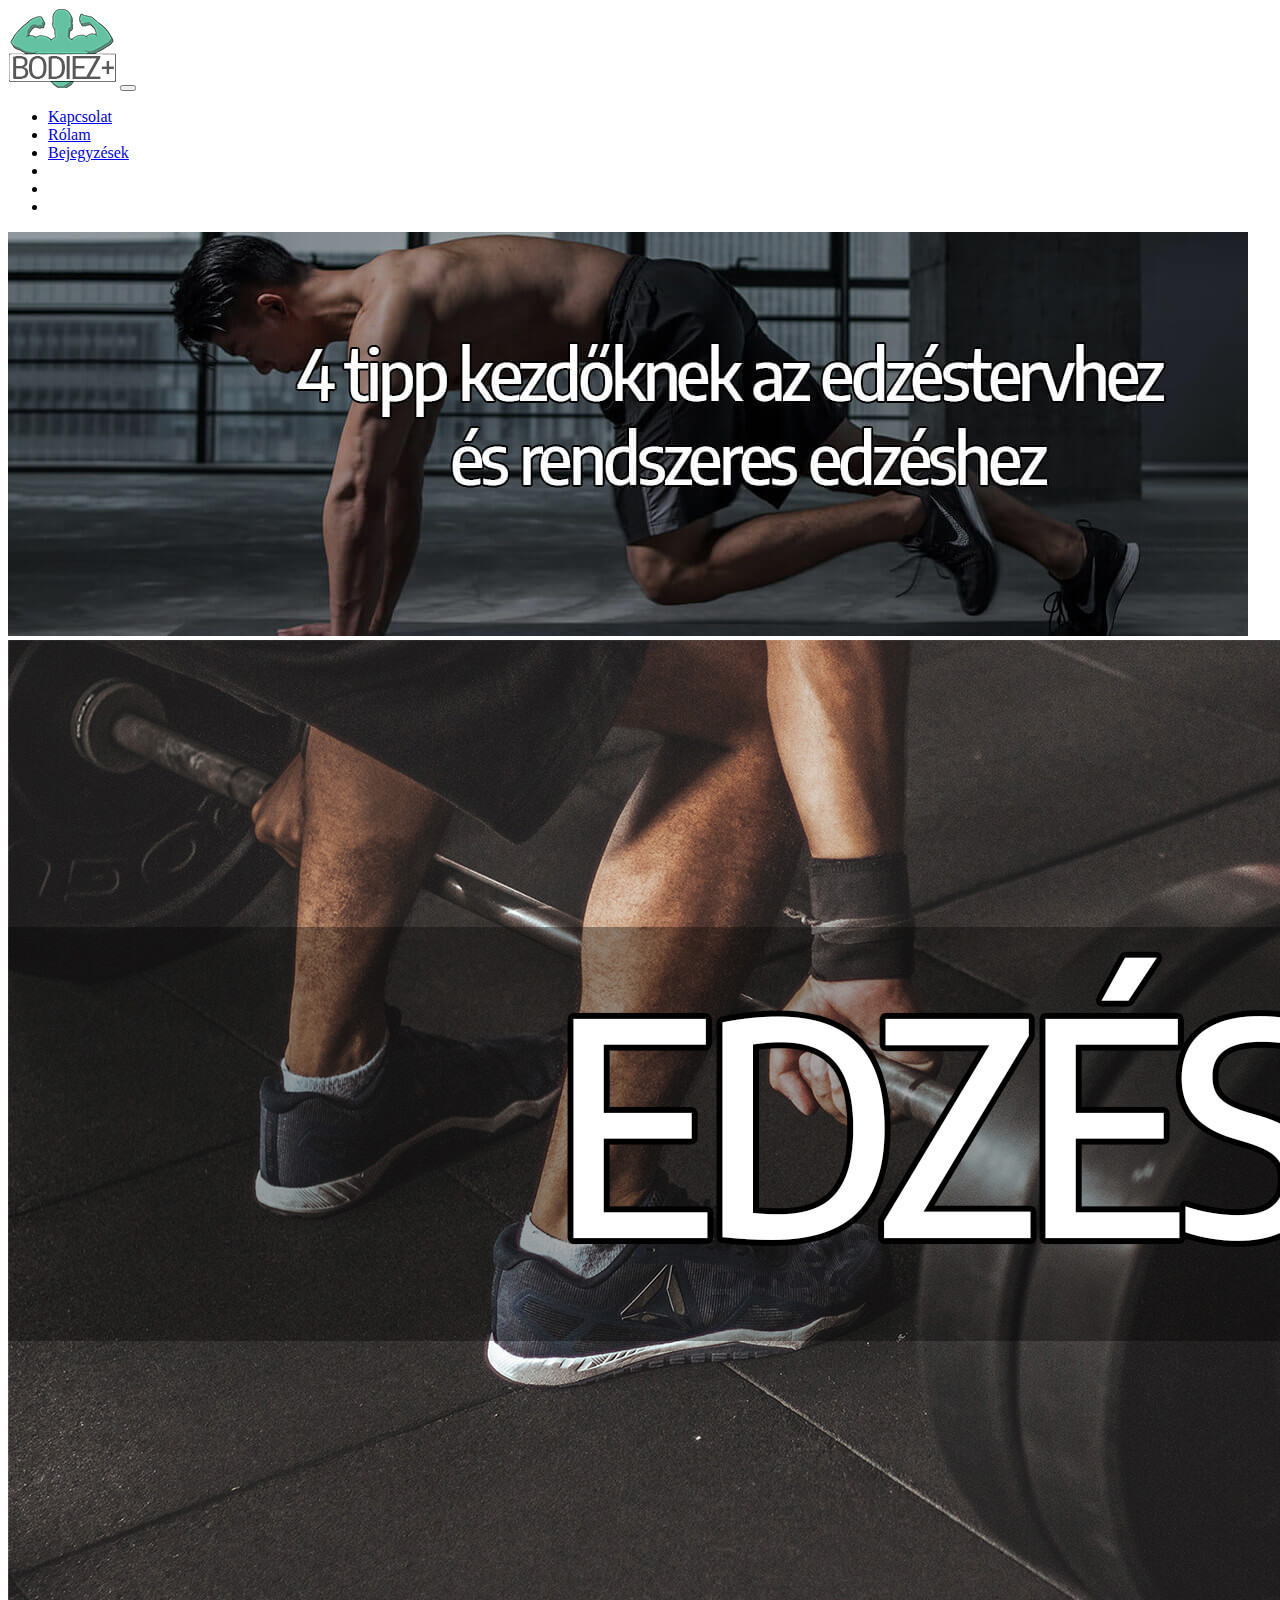
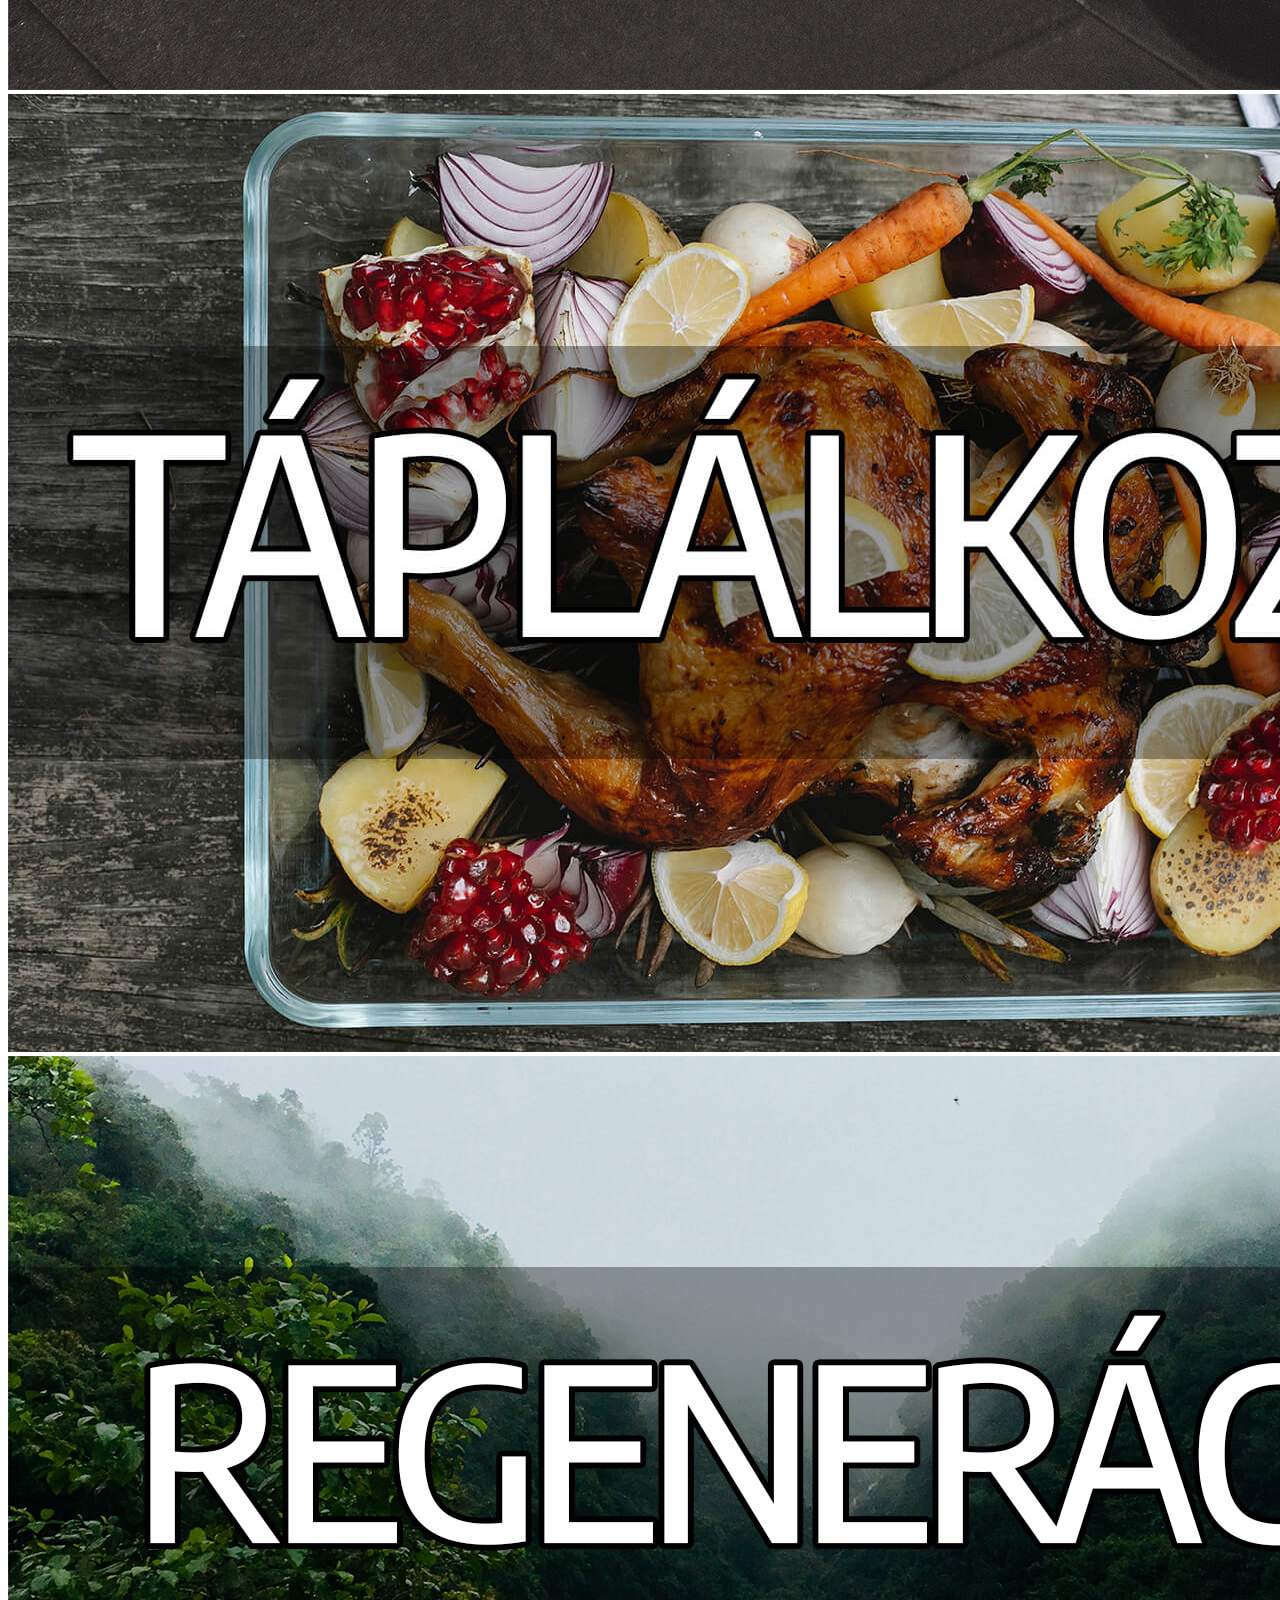
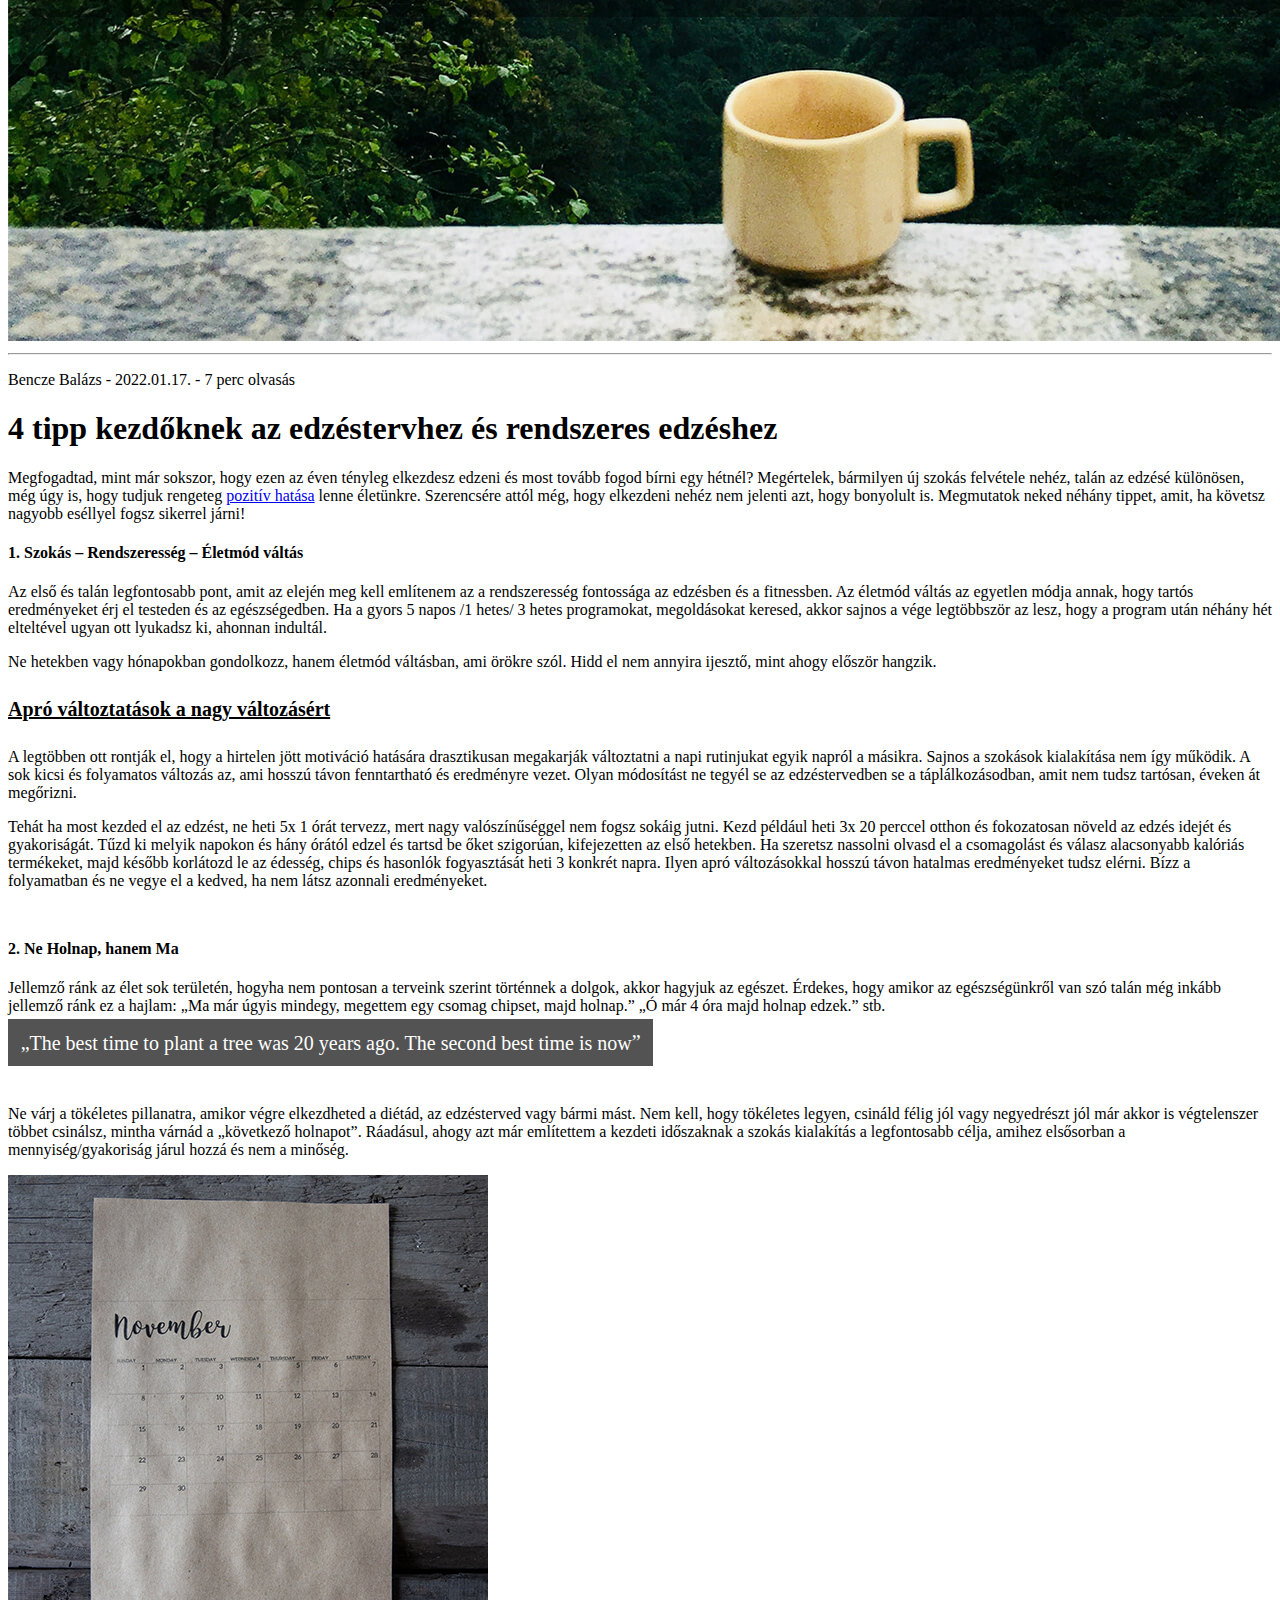
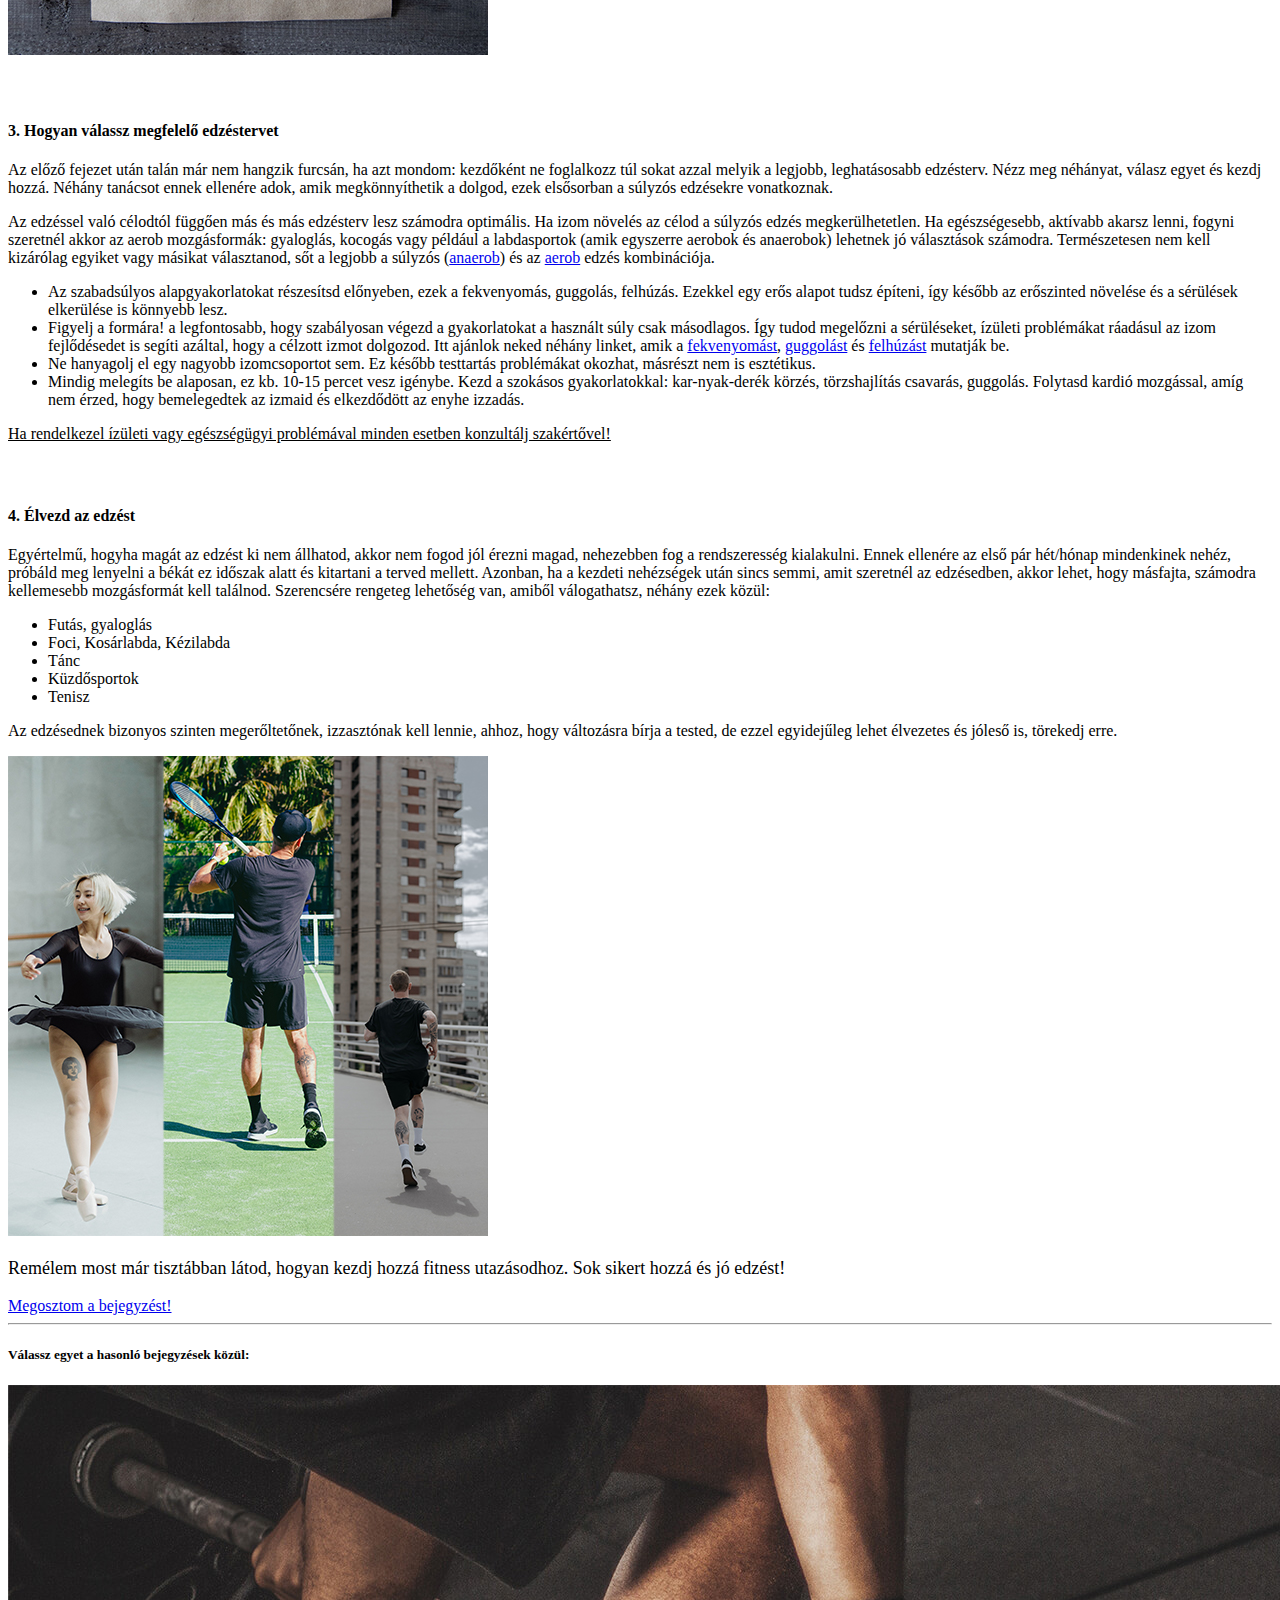
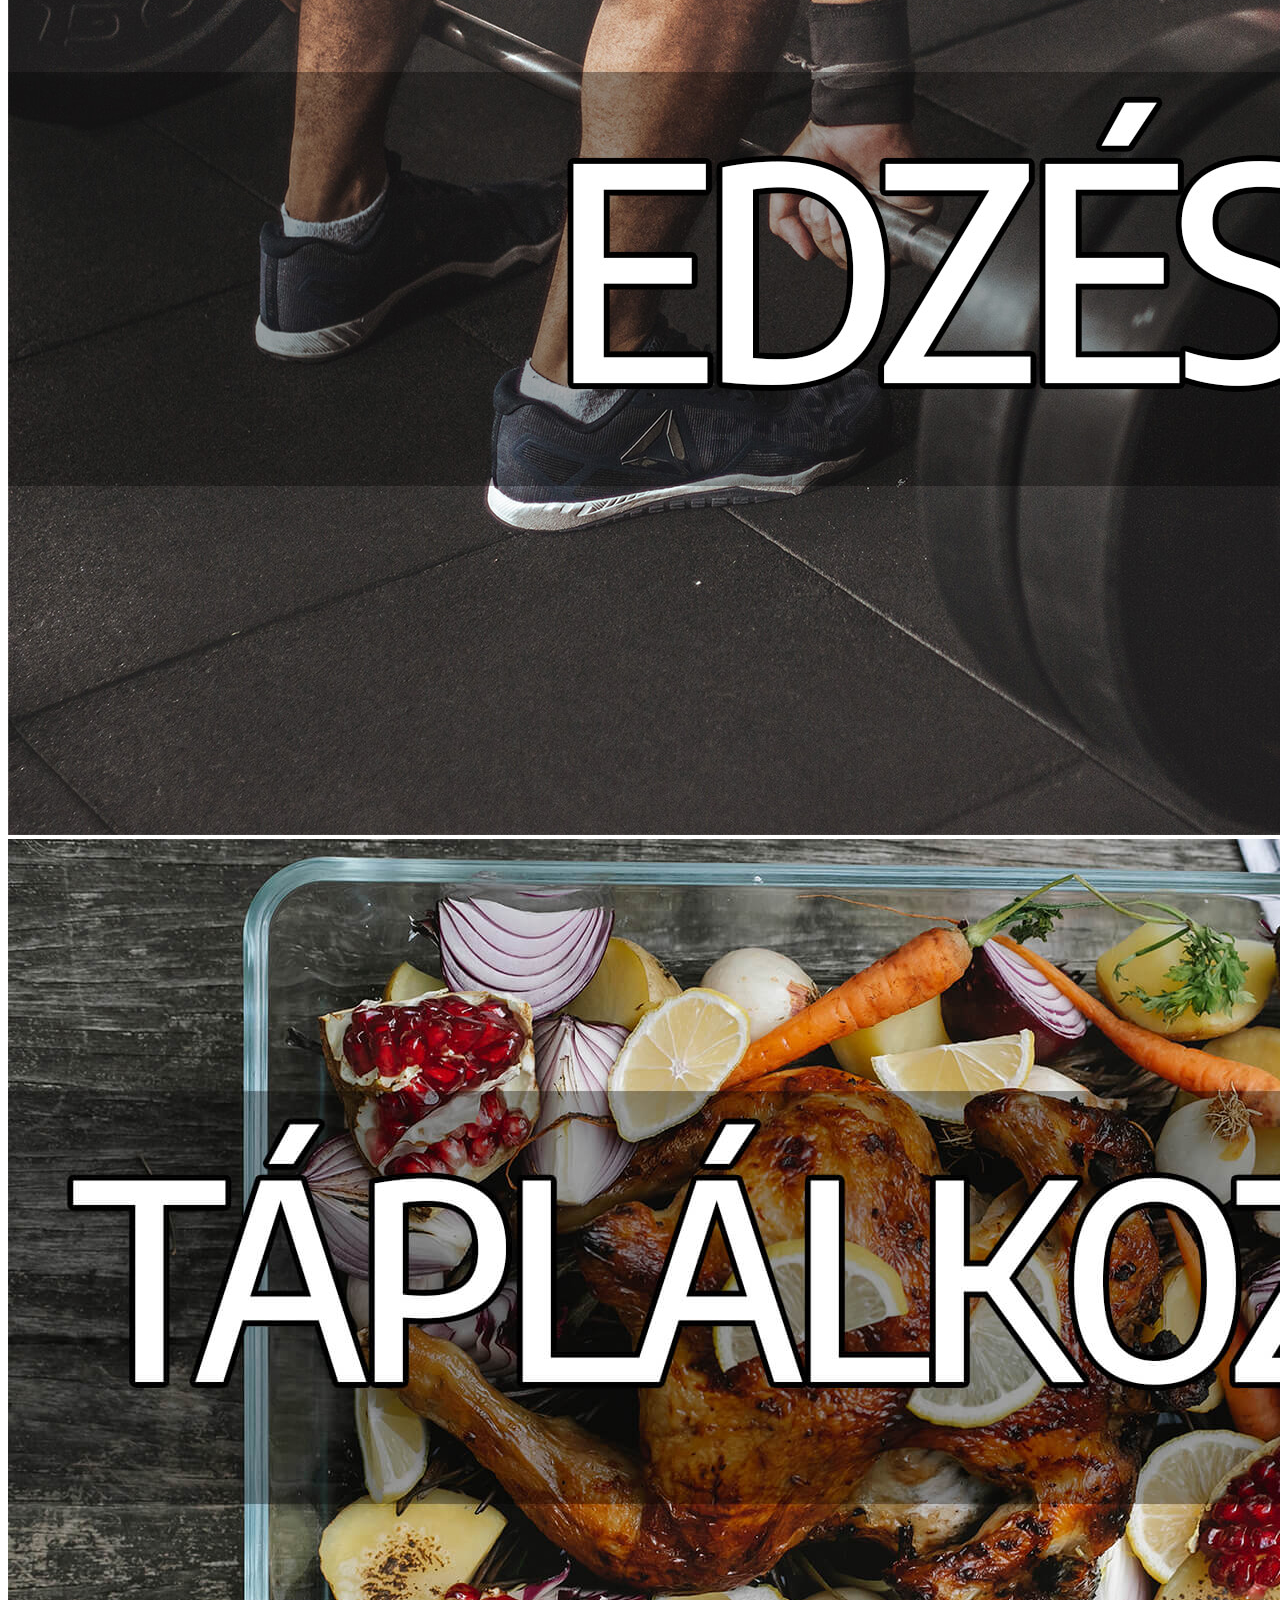
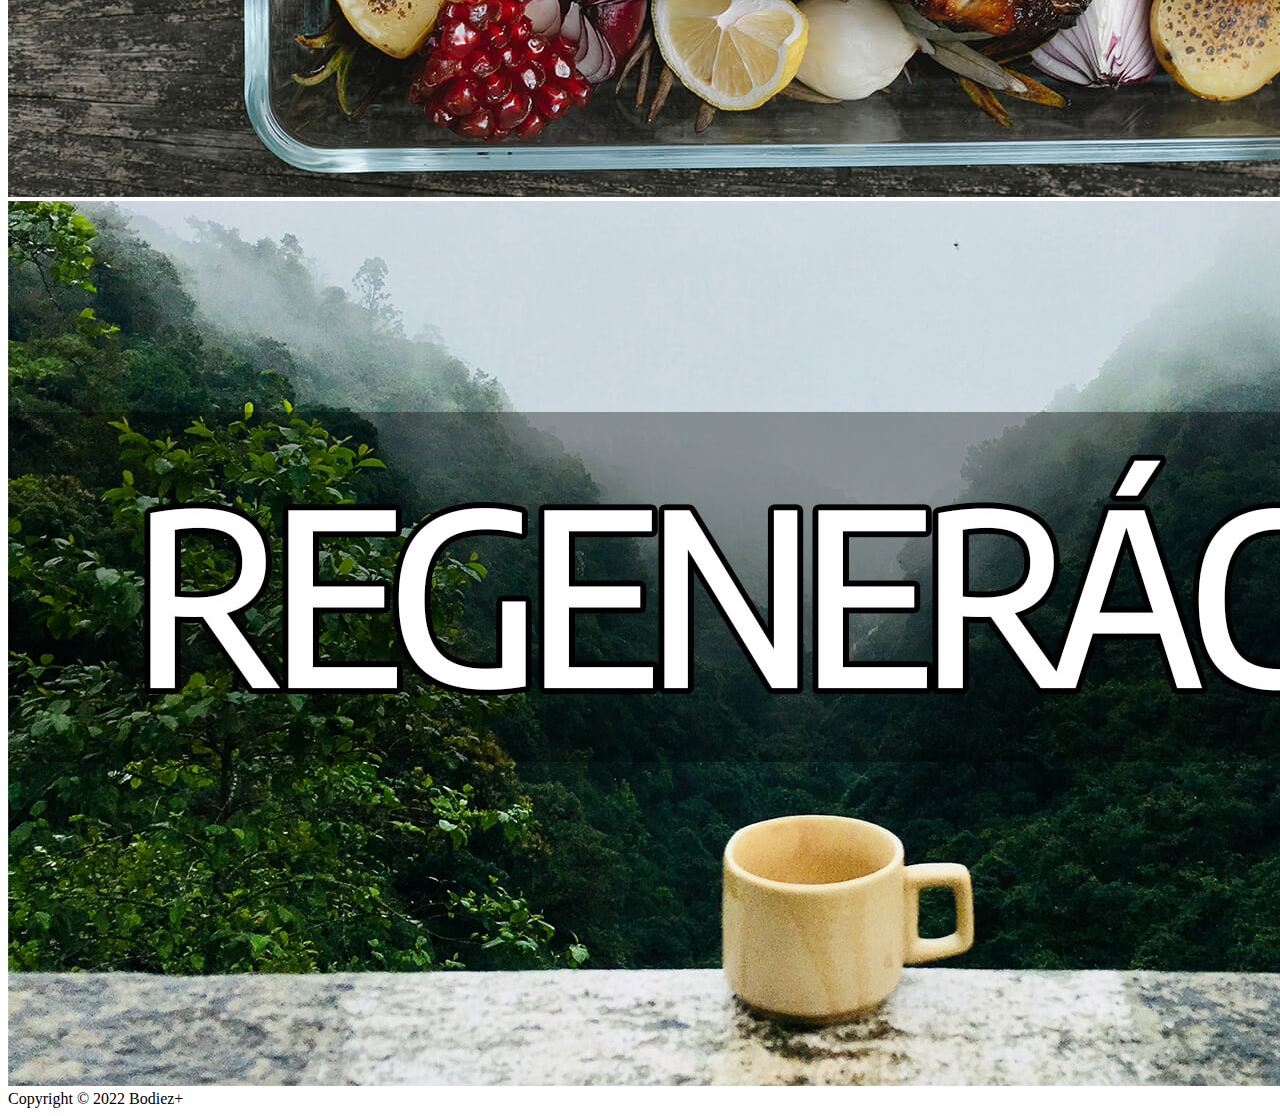
==== 4-tipp-kezdoknek-az-edzestervhez-es-rendszeres-edzeshez.html @ a0143d50 "hogyan diétázz post publish" ====
<!DOCTYPE html>
<html lang="hu">
	<head>

		<link rel="icon" href="images/logo/Bodiez+ logó.png" type="image/icon type"> <!--HTML Title icon-->

		<title>
			4 tipp a Hatékony Edzéshez - Bodiez+
		</title>

		<meta name="description" content="4 tipp, hogy eredményre vezető és követhető edzéstervet tudj összeállítani magadnak.">
		<meta name="keywords" content="edzésterv, edzés, testépítés, diéta, szokás, rendszeresség, futás, aerob edzés, anaerob edzés">


		<!-- Saját CSS-ek-->
		<link rel="stylesheet" type="text/css" href="css/style.css">
		<!-- FontAwesome CSS-->
		<link rel="stylesheet" type="text/css" href="css/all.css">
		<!-- Google Font-->
		<link rel="stylesheet" href="https://fonts.googleapis.com/css?family=Encode+Sans+Semi+Condensed:400"/> <!--Encode Sans Semi Condensed Font (a css stylesheet felett kell lennie a kódban) !important-ot kellet írni a font-familyhez hogy jó legyen-->
		<!--Hover.css-->
		<link href="css/hover.css" rel="stylesheet" media="all">
		<!-- Required meta tags Bootstrap -->
		<meta charset="utf-8">
		<meta name="viewport" content="width=device-width, initial-scale=1">
		<!-- Bootstrap CSS -->
		<link href="https://cdn.jsdelivr.net/npm/bootstrap@5.1.3/dist/css/bootstrap.min.css" rel="stylesheet" integrity="sha384-1BmE4kWBq78iYhFldvKuhfTAU6auU8tT94WrHftjDbrCEXSU1oBoqyl2QvZ6jIW3" crossorigin="anonymous">
		<!-- Global site tag (gtag.js) - Google Analytics -->
		<script async src="https://www.googletagmanager.com/gtag/js?id=G-F5WJ1SFQ71"></script>
		<script>
		window.dataLayer = window.dataLayer || [];
		function gtag(){dataLayer.push(arguments);}
		gtag('js', new Date());

		gtag('config', 'G-F5WJ1SFQ71');
		gtag('config', 'UA-216389360-1');
		</script>

		<!--OG:IMG, link thumbnail-->
		<meta property="og:image" content="https://www.bodiezplus.hu/images/blogpost_images/hogyan-kezdj%C3%BCnk-el-edzeni-pexels-li-sun-comp.jpg"/>
		<meta property="og:title" content="4 tipp kezdőknek az edzéstervhez és rendszeres edzéshez"/>
		<meta property="og:description" content="Edzés, táplálkozás, edzésterv kezdőknek."/>
		<meta property="og:image:width" content="1240"/>
		<meta property="og:image:height" content="400"/>





	</head>

			
<body>
		
	<!-- Bootstrap navbar start -->
	<nav class="navbar navbar-expand-lg">
		<div class="container-fluid">
		<a href="index.html"><img class="navlogo hvr-sink" src="images/logo/Bodiez+ logó.png" alt="bodiezplus logó"></a>
		  <button class="navbar-toggler" type="button" data-bs-toggle="collapse" data-bs-target="#navbarSupportedContent" aria-controls="navbarSupportedContent" aria-expanded="false" aria-label="Toggle navigation">
			<span><i class="fas fa-bars"></i></span>
		  </button>
		  <div class="collapse navbar-collapse" id="navbarSupportedContent">
			<ul class="navbar-nav me-auto mb-2 mb-lg-0">
			  <li class="nav-item">
				<a class="nav-link hvr-sink" href="index.html">Kapcsolat</a>
			  </li>
			  <li class="nav-item">
				<a class="nav-link hvr-sink" href="index.html">Rólam</a>
			  </li>
			  <li class="nav-item">
				<a class="nav-link hvr-sink" href="bejegyzesek.html">Bejegyzések</a>
			  </li>
			  <li class="nav-item">
				<a class="nav-link hvr-sink" title="Bodiezplus instagram" target="_blank" rel="noopener" href="https://www.instagram.com/bodiezplus/"><i class="fab fa-instagram fa-lg"></i></a>
			  </li>
			  <li class="nav-item">
				<a class="nav-link hvr-sink" title="Bodiezplus facebook" target="_blank" rel="noopener" href="https://www.facebook.com/bodiezplus"><i class="fab fa-facebook fa-lg"></i></a>
			  </li>
			  <li class="nav-item">
				<a class="nav-link hvr-sink" title="Bodiezplus reddit" target="_blank" rel="noopener" href="https://www.reddit.com/user/Bodiezplus/"><i class="fab fa-reddit fa-lg"></i></a>
			  </li>
			</ul>
		
		  </div>
		</div>
	  </nav>
	 <!-- Bootstrap navbar end --> 

	<!--Blogpost Bejegyzés start-->
<div class="blogheadline">
    <!--<h2 id="blogtitle">4 tipp kezdőknek az edzéstervhez <br> és rendszeres edzéshez</h2>-->
	<img src="images/blogpost_images/(blogheadline 12040_400)4-tipp-kezdőknek-az-edzéstervhez-és-rendszeres-edzéshez.jpg" alt="4 tipp kezdőknek az edzéstervhez
	és rendszeres edzéshez">
    <div class="blogreco">
        <a href="bejegyzesek.html"><img id="reco1" src="images/edzés bejegyzések comp.jpg" alt=""></a>
        <a href="bejegyzesek.html"><img id="reco2" src="images/chicken meal comp.jpg" alt=""></a>
        <a href="bejegyzesek.html"><img id="reco3" src="images/regeneráció_comp.jpg" alt=""></a>
    </div>
</div>

<hr>

<div class="blogtext">
	<p id="author_date">Bencze Balázs - 2022.01.17. - 7 perc olvasás</p>

	<h1>4 tipp kezdőknek az edzéstervhez és rendszeres edzéshez</h1>

    <p id="introtext">Megfogadtad, mint már sokszor, hogy ezen az éven tényleg elkezdesz edzeni és most tovább fogod bírni egy hétnél? Megértelek, bármilyen új szokás felvétele nehéz, talán az edzésé különösen, még úgy is, hogy tudjuk rengeteg <a target="_blank" rel="noopener" href="https://sportagvalaszto.hu/a-sport-mindennapi-eletunkre-gyakorolt-hatasai/">pozitív hatása</a> lenne életünkre. Szerencsére attól még, hogy elkezdeni nehéz nem jelenti azt, hogy bonyolult is. Megmutatok neked néhány tippet, amit, ha követsz nagyobb eséllyel fogsz sikerrel járni!
    </p>

	<h4>1. Szokás – Rendszeresség – Életmód váltás</h4>
	<div class="oszlop">
		<p>Az első és talán legfontosabb pont, amit az elején meg kell említenem az a rendszeresség fontossága az edzésben és a fitnessben. Az életmód váltás az egyetlen módja annak, hogy tartós eredményeket érj el testeden és az egészségedben. Ha a gyors 5 napos /1 hetes/ 3 hetes programokat, megoldásokat keresed, akkor sajnos a vége legtöbbször az lesz, hogy a program után néhány hét elteltével ugyan ott lyukadsz ki, ahonnan indultál.</p>
	</div>

	<p id="kiemelés">Ne hetekben vagy hónapokban gondolkozz, hanem életmód váltásban, ami örökre szól. Hidd el nem annyira ijesztő, mint ahogy először hangzik.</p>

	<h4 style="font-size: 20px; text-decoration: underline;">Apró változtatások a nagy változásért</h4> 
	<p>A legtöbben ott rontják el, hogy a hirtelen jött motiváció hatására drasztikusan megakarják változtatni a napi rutinjukat egyik napról a másikra. Sajnos a szokások kialakítása nem így működik. A sok kicsi és folyamatos változás az, ami hosszú távon fenntartható és eredményre vezet. Olyan módosítást ne tegyél se az edzéstervedben se a táplálkozásodban, amit nem tudsz tartósan, éveken át megőrizni.</p>

	<p>Tehát ha most kezded el az edzést, ne heti 5x 1 órát tervezz, mert nagy valószínűséggel nem fogsz sokáig jutni. Kezd például heti 3x 20 perccel otthon és fokozatosan növeld az edzés idejét és gyakoriságát. Tűzd ki melyik napokon és hány órától edzel és tartsd be őket szigorúan, kifejezetten az első hetekben. Ha szeretsz nassolni olvasd el a csomagolást és válasz alacsonyabb kalóriás termékeket, majd később korlátozd le az édesség, chips és hasonlók fogyasztását heti 3 konkrét napra. Ilyen apró változásokkal hosszú távon hatalmas eredményeket tudsz elérni. Bízz a folyamatban és ne vegye el a kedved, ha nem látsz azonnali eredményeket.</p>

	<h4 style="margin-top:4% ;">2.	Ne Holnap, hanem Ma</h4>
	<div class="oszlop2">

		<div class="oszlop2text">
			<p>Jellemző ránk az élet sok területén, hogyha nem pontosan a terveink szerint történnek a dolgok, akkor hagyjuk az egészet. Érdekes, hogy amikor az egészségünkről van szó talán még inkább jellemző ránk ez a hajlam: „Ma már úgyis mindegy, megettem egy csomag chipset, majd holnap.” „Ó már 4 óra majd holnap edzek.” stb.</p>

			<q style="background-color:rgb(83, 83, 83);color: #FFF;font-size: 20px; padding: 1%;">The best time to plant a tree was 20 years ago. The second best time is now</q>

			<p style="margin-top:4% ;">Ne várj a tökéletes pillanatra, amikor végre elkezdheted a diétád, az edzésterved vagy bármi mást. Nem kell, hogy tökéletes legyen, csináld félig jól vagy negyedrészt jól már akkor is végtelenszer többet csinálsz, mintha várnád a „következő holnapot”. Ráadásul, ahogy azt már említettem a kezdeti időszaknak a szokás kialakítás a legfontosabb célja, amihez elsősorban a mennyiség/gyakoriság járul hozzá és nem a minőség.</p>
		</div>

		<img src="images/blogpost_images/naptár-készítette-monstera-by-pexels.jpg" alt="naptár-készítette-monstera-by-pexels">

	</div>
	

	<h4 style="margin-top:5% ;">3.	Hogyan válassz megfelelő edzéstervet</h4>
	<div class="oszlop">
		<p>Az előző fejezet után talán már nem hangzik furcsán, ha azt mondom: kezdőként ne foglalkozz túl sokat azzal melyik a legjobb, leghatásosabb edzésterv. Nézz meg néhányat, válasz egyet és kezdj hozzá. Néhány tanácsot ennek ellenére adok, amik megkönnyíthetik a dolgod, ezek elsősorban a súlyzós edzésekre vonatkoznak.</p>
	</div>
		<p>Az edzéssel való célodtól függően más és más edzésterv lesz számodra optimális. Ha izom növelés az célod a súlyzós edzés megkerülhetetlen. Ha egészségesebb, aktívabb akarsz lenni, fogyni szeretnél akkor az aerob mozgásformák: gyaloglás, kocogás vagy például a labdasportok (amik egyszerre  aerobok és anaerobok) lehetnek jó választások számodra. Természetesen nem kell kizárólag egyiket vagy másikat választanod, sőt a legjobb a súlyzós (<a target="_blank" rel="noopener" href="https://biotechusa.hu/your-body/mi-zajlik-a-szervezetben-anaerob-edzes-soran/?gclid=Cj0KCQiAoY-PBhCNARIsABcz772Qe-cfIir0M32_AWfqj-AsBPF8P5imLUkF4MhwYYNNNl7AEDNPZKYaAjsQEALw_wcB">anaerob</a>) és az <a target="_blank" rel="noopener" href="https://www.runnersworld.hu/aerob-edzesrol-kezdo-futoknak-127687">aerob</a> edzés kombinációja.</p>
		<ul>
			<li>Az szabadsúlyos alapgyakorlatokat részesítsd előnyeben, ezek a fekvenyomás, guggolás, felhúzás. Ezekkel egy erős alapot tudsz építeni, így később az erőszinted növelése és a sérülések elkerülése is könnyebb lesz.</li>
			<li>Figyelj a formára! a legfontosabb, hogy szabályosan végezd a gyakorlatokat a használt súly csak másodlagos. Így tudod megelőzni a sérüléseket, ízületi problémákat ráadásul az izom fejlődésedet is segíti azáltal, hogy a célzott izmot dolgozod. Itt ajánlok neked néhány linket, amik a <a target="_blank" rel="noopener" href="https://www.youtube.com/watch?v=vcBig73ojpE">fekvenyomást</a>, <a target="_blank" rel="noopener" href="https://www.youtube.com/watch?v=bEv6CCg2BC8">guggolást</a> és <a target="_blank" rel="noopener" href="https://www.youtube.com/watch?v=VL5Ab0T07e4">felhúzást</a> mutatják be.</li>
			<li>Ne hanyagolj el egy nagyobb izomcsoportot sem. Ez később testtartás problémákat okozhat, másrészt nem is esztétikus.</li>
			<li>Mindig melegíts be alaposan, ez kb. 10-15 percet vesz igénybe. Kezd a szokásos gyakorlatokkal: kar-nyak-derék körzés, törzshajlítás csavarás, guggolás. Folytasd kardió mozgással, amíg nem érzed, hogy bemelegedtek az izmaid és elkezdődött az enyhe izzadás.</li>
		</ul>
		<p style="text-decoration: underline;">Ha rendelkezel ízületi vagy egészségügyi problémával minden esetben konzultálj szakértővel!</p>

		<h4 style="margin-top:5% ;">4.	Élvezd az edzést</h4>
		<div class="oszlop1">
			<div class="oszlop1text">
				<p>Egyértelmű, hogyha magát az edzést ki nem állhatod, akkor nem fogod jól érezni magad, nehezebben fog a rendszeresség kialakulni. Ennek ellenére az első pár hét/hónap mindenkinek nehéz, próbáld meg lenyelni a békát ez időszak alatt és kitartani a terved mellett. Azonban, ha a kezdeti nehézségek után sincs semmi, amit szeretnél az edzésedben, akkor lehet, hogy másfajta, számodra kellemesebb mozgásformát kell találnod. Szerencsére rengeteg lehetőség van, amiből válogathatsz, néhány ezek közül:</p>

				<ul>
					<li>Futás, gyaloglás</li>
					<li>Foci, Kosárlabda, Kézilabda</li>
					<li>Tánc</li>
					<li>Küzdősportok</li>
					<li>Tenisz</li>
				</ul>

				<p>Az edzésednek bizonyos szinten megerőltetőnek, izzasztónak kell lennie, ahhoz, hogy változásra bírja a tested, de ezzel egyidejűleg lehet élvezetes és jóleső is, törekedj erre. </p>

			</div>

			<img src="images/blogpost_images/sportcompilation-cottonbro-budgeron-bach-marianna-smiley-unsplash-pexels.jpg" alt="sportcompilation-cottonbro-budgeron-bach-marianna-smiley-unsplash-pexels">
		</div>
	

		<p style="font-size:18px">Remélem most már tisztábban látod, hogyan kezdj hozzá fitness utazásodhoz. Sok sikert hozzá és jó edzést!</p>
</div>

<div class="fbshare">
		<a href="https://www.facebook.com/sharer/sharer.php?u=https://www.bodiezplus.hu/4-tipp-kezdoknek-az-edzestervhez-es-rendszeres-edzeshez" target="_blank" rel="noopener">
			<i class="fab fa-facebook fa-lg" width="22px" height="22px" alt="Share on Facebook"></i>Megosztom a bejegyzést!</a>
		
</div>

<hr>

<div class="blogrecomobile">
	<h5 id="blogrecomobileh5">Válassz egyet a hasonló bejegyzések közül:</h5>
	<div class="blogrecomobile_img_link">
		<a href="bejegyzesek.html"><img id="reco1" src="images/edzés bejegyzések comp.jpg" alt=""></a>
		<a href="bejegyzesek.html"><img id="reco2" src="images/chicken meal comp.jpg" alt=""></a>
		<a href="bejegyzesek.html"><img id="reco3" src="images/regeneráció_comp.jpg" alt=""></a>
	</div>
</div>
	<!--Blogpost Bejegyzés end-->


	<!-- Option 1: Bootstrap Bundle with Popper (Javascript) -->
	<script src="https://cdn.jsdelivr.net/npm/bootstrap@5.1.3/dist/js/bootstrap.bundle.min.js" integrity="sha384-ka7Sk0Gln4gmtz2MlQnikT1wXgYsOg+OMhuP+IlRH9sENBO0LRn5q+8nbTov4+1p" crossorigin="anonymous"></script>

</body>
		<div class="footer">
			<footer>Copyright &copy; 2022 Bodiez+</footer>
		</div>
	
</html>
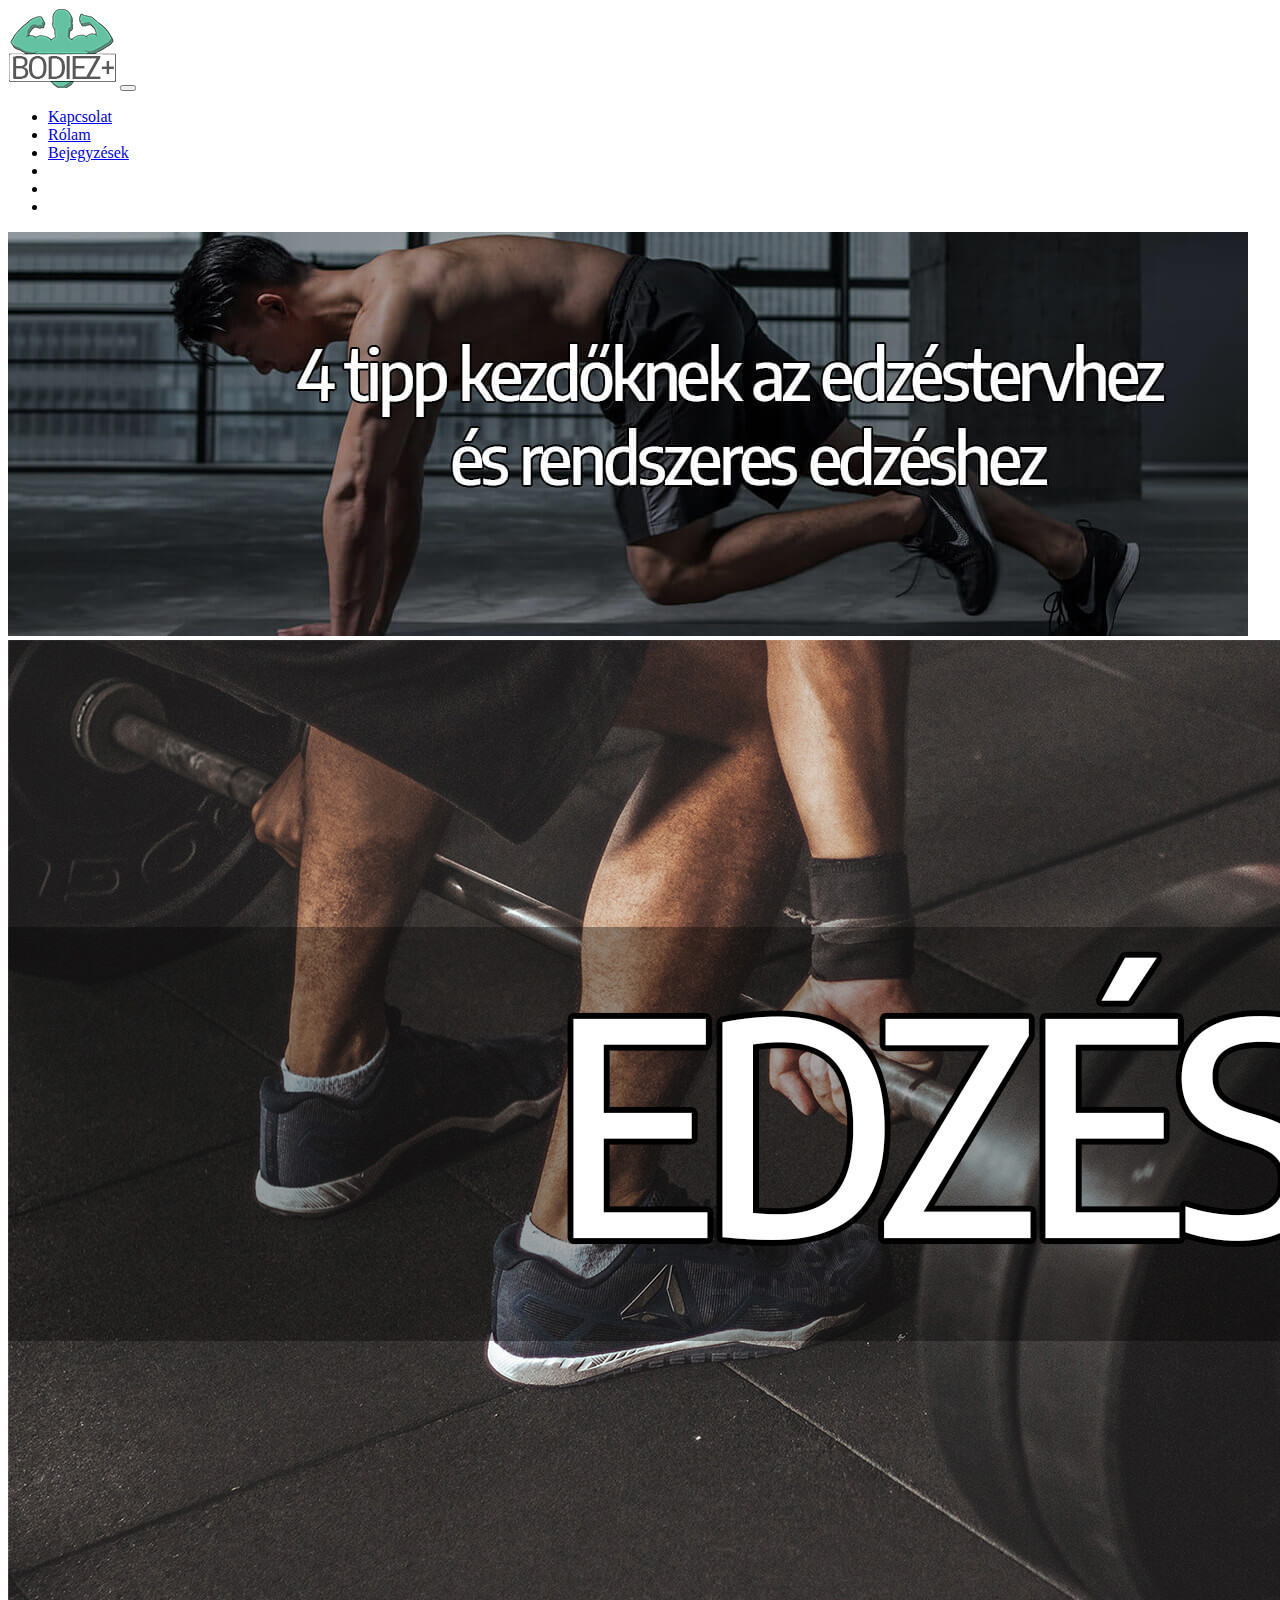
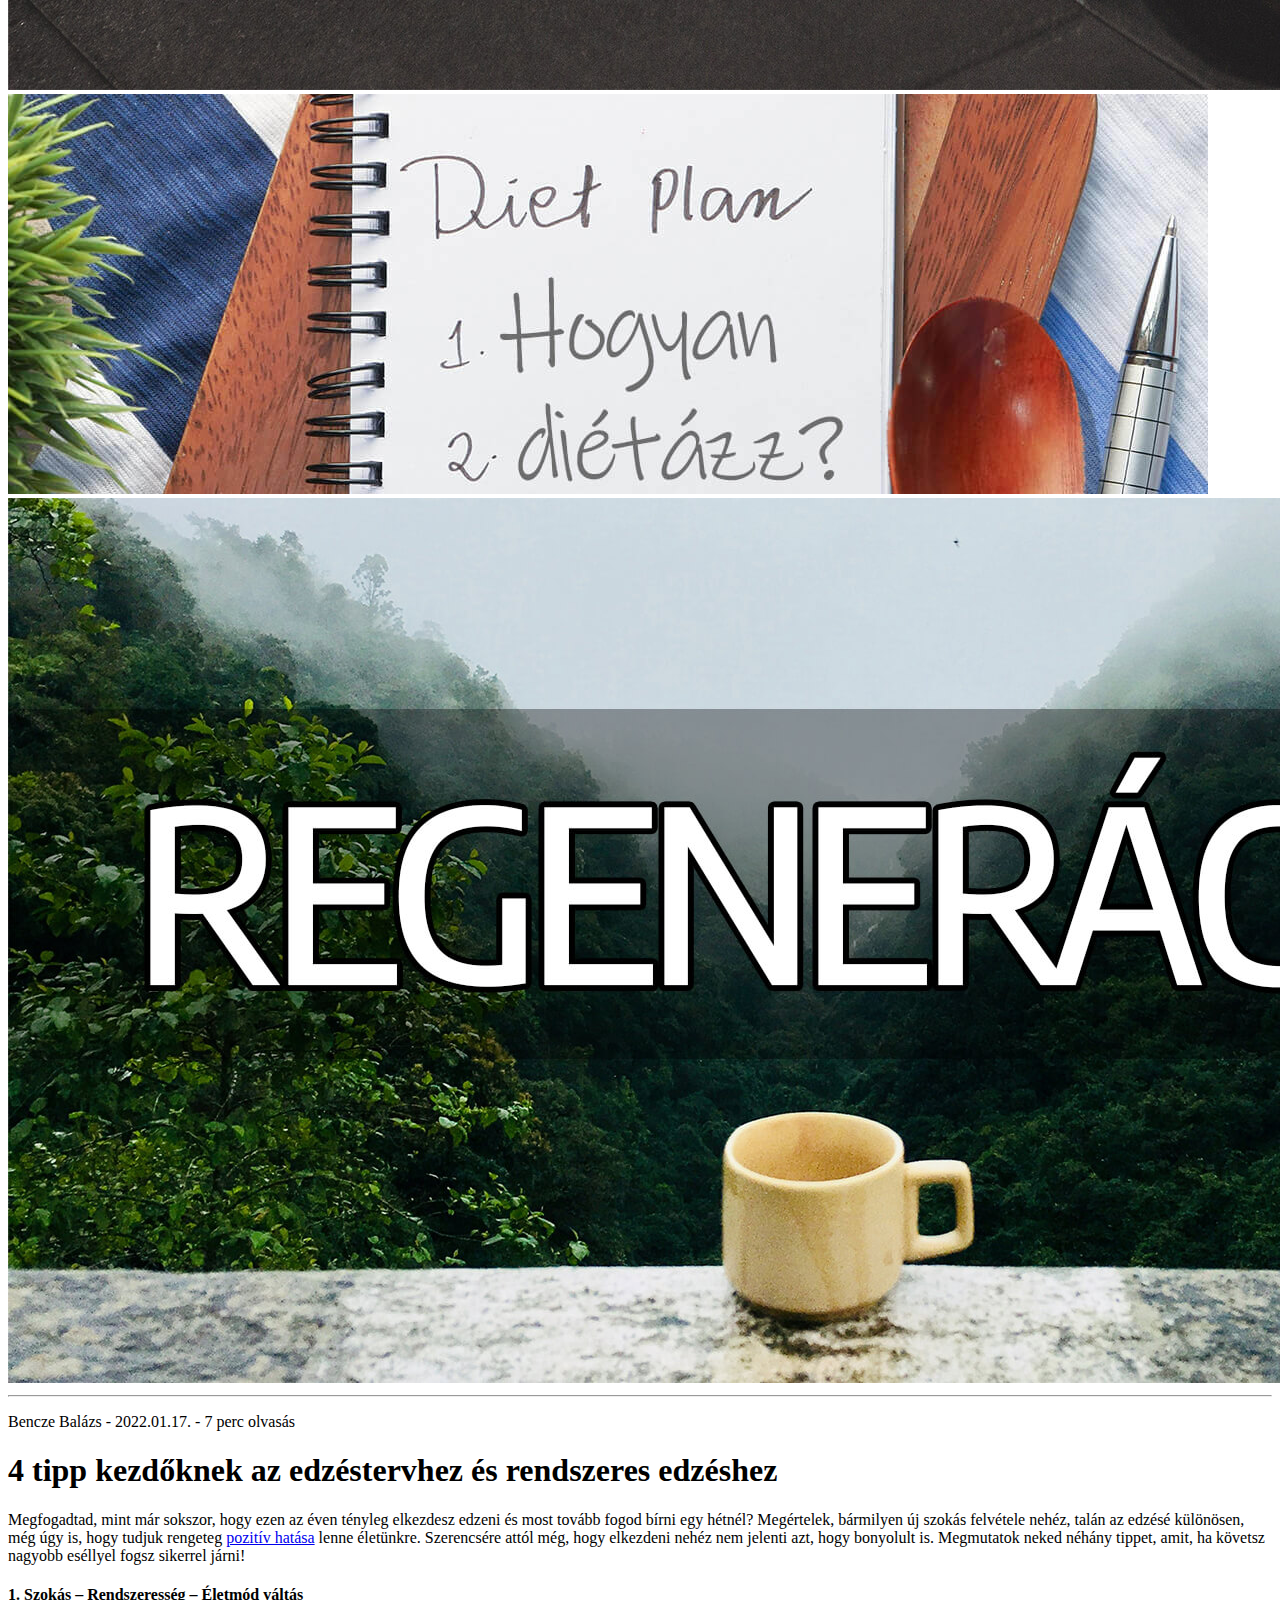
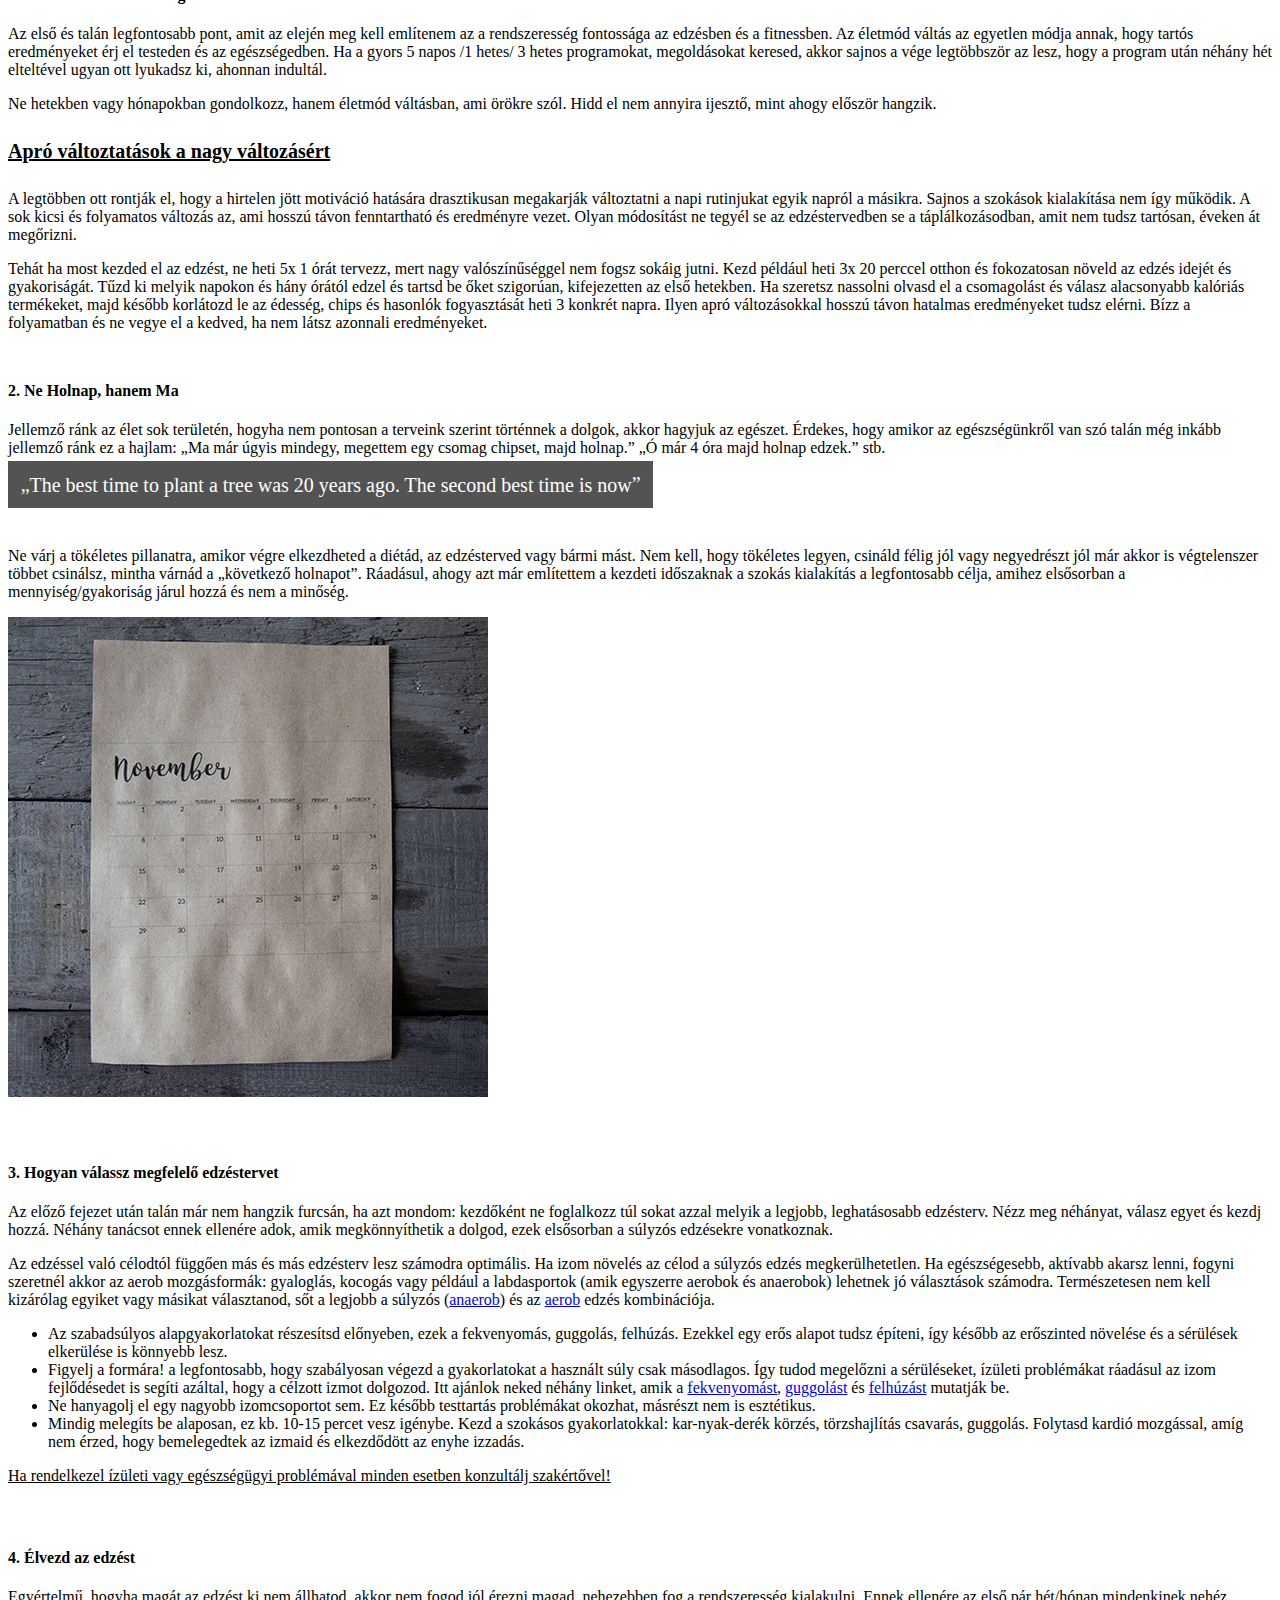
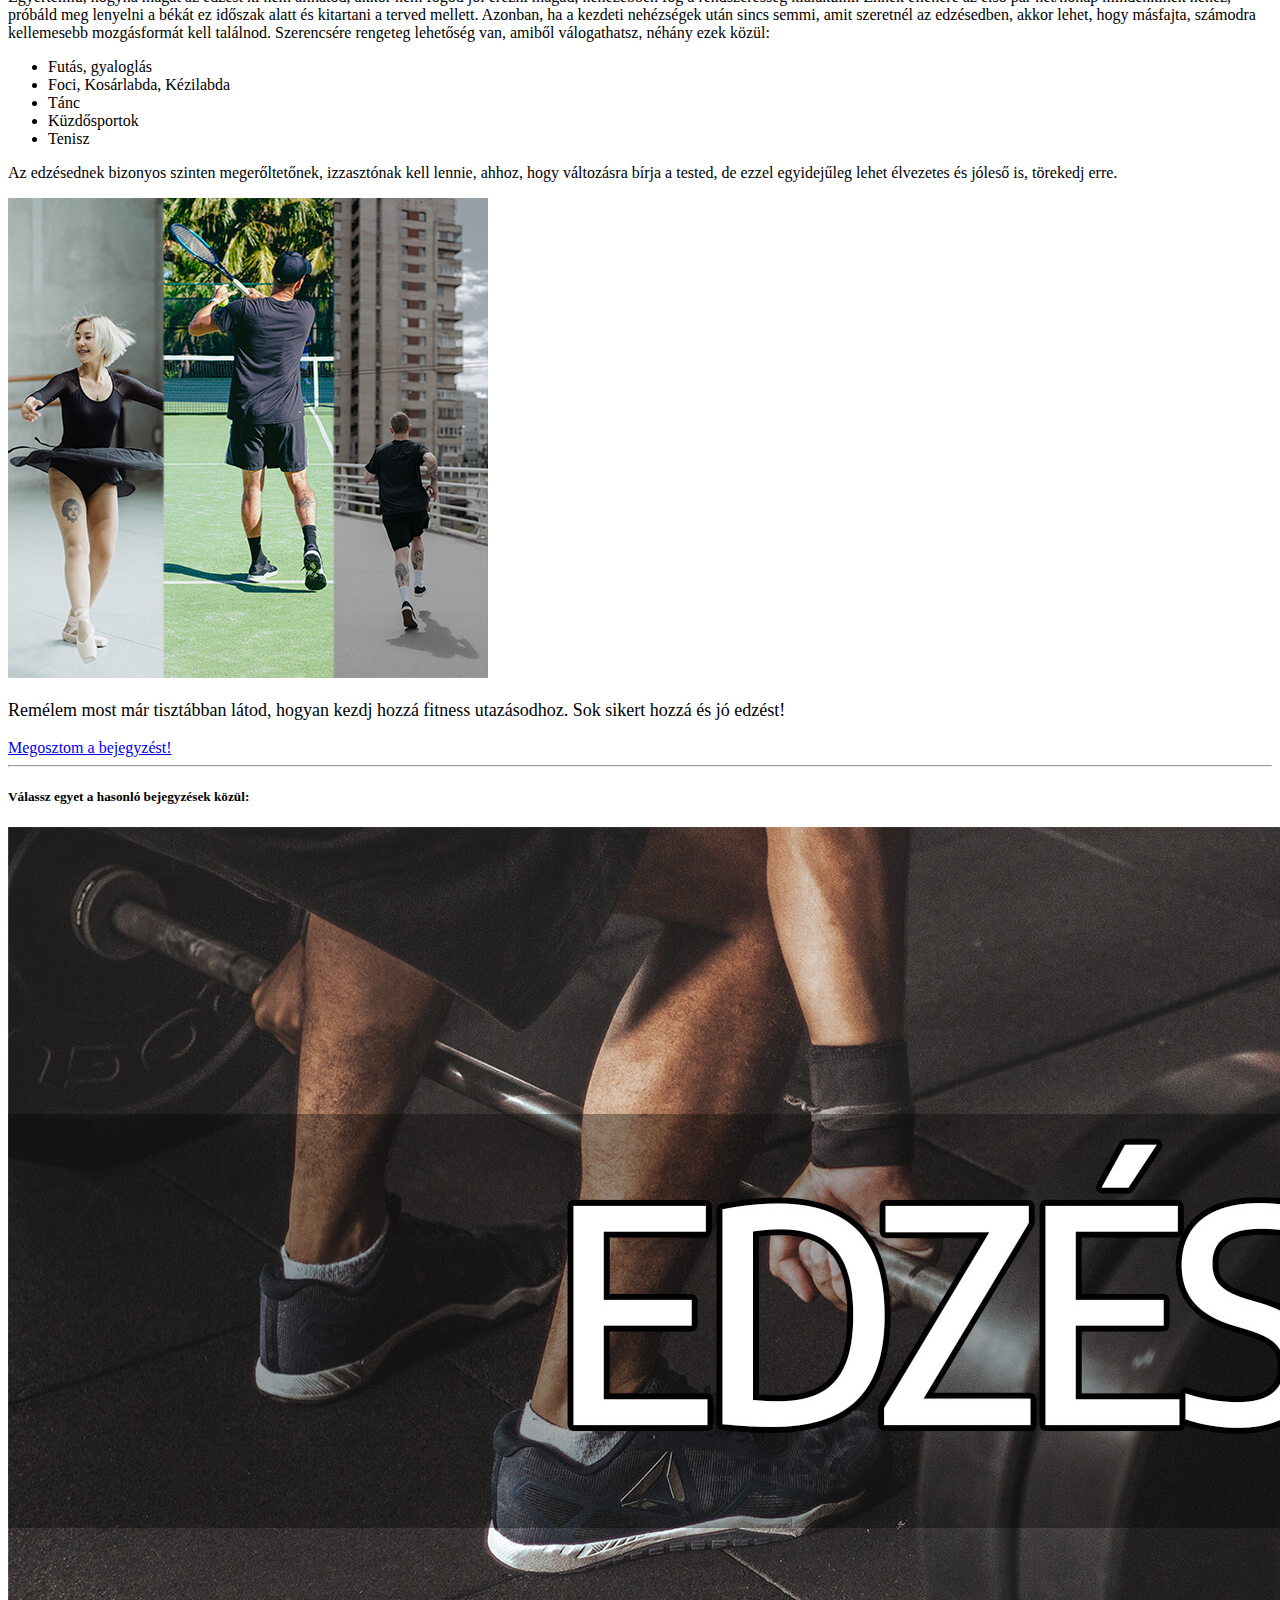
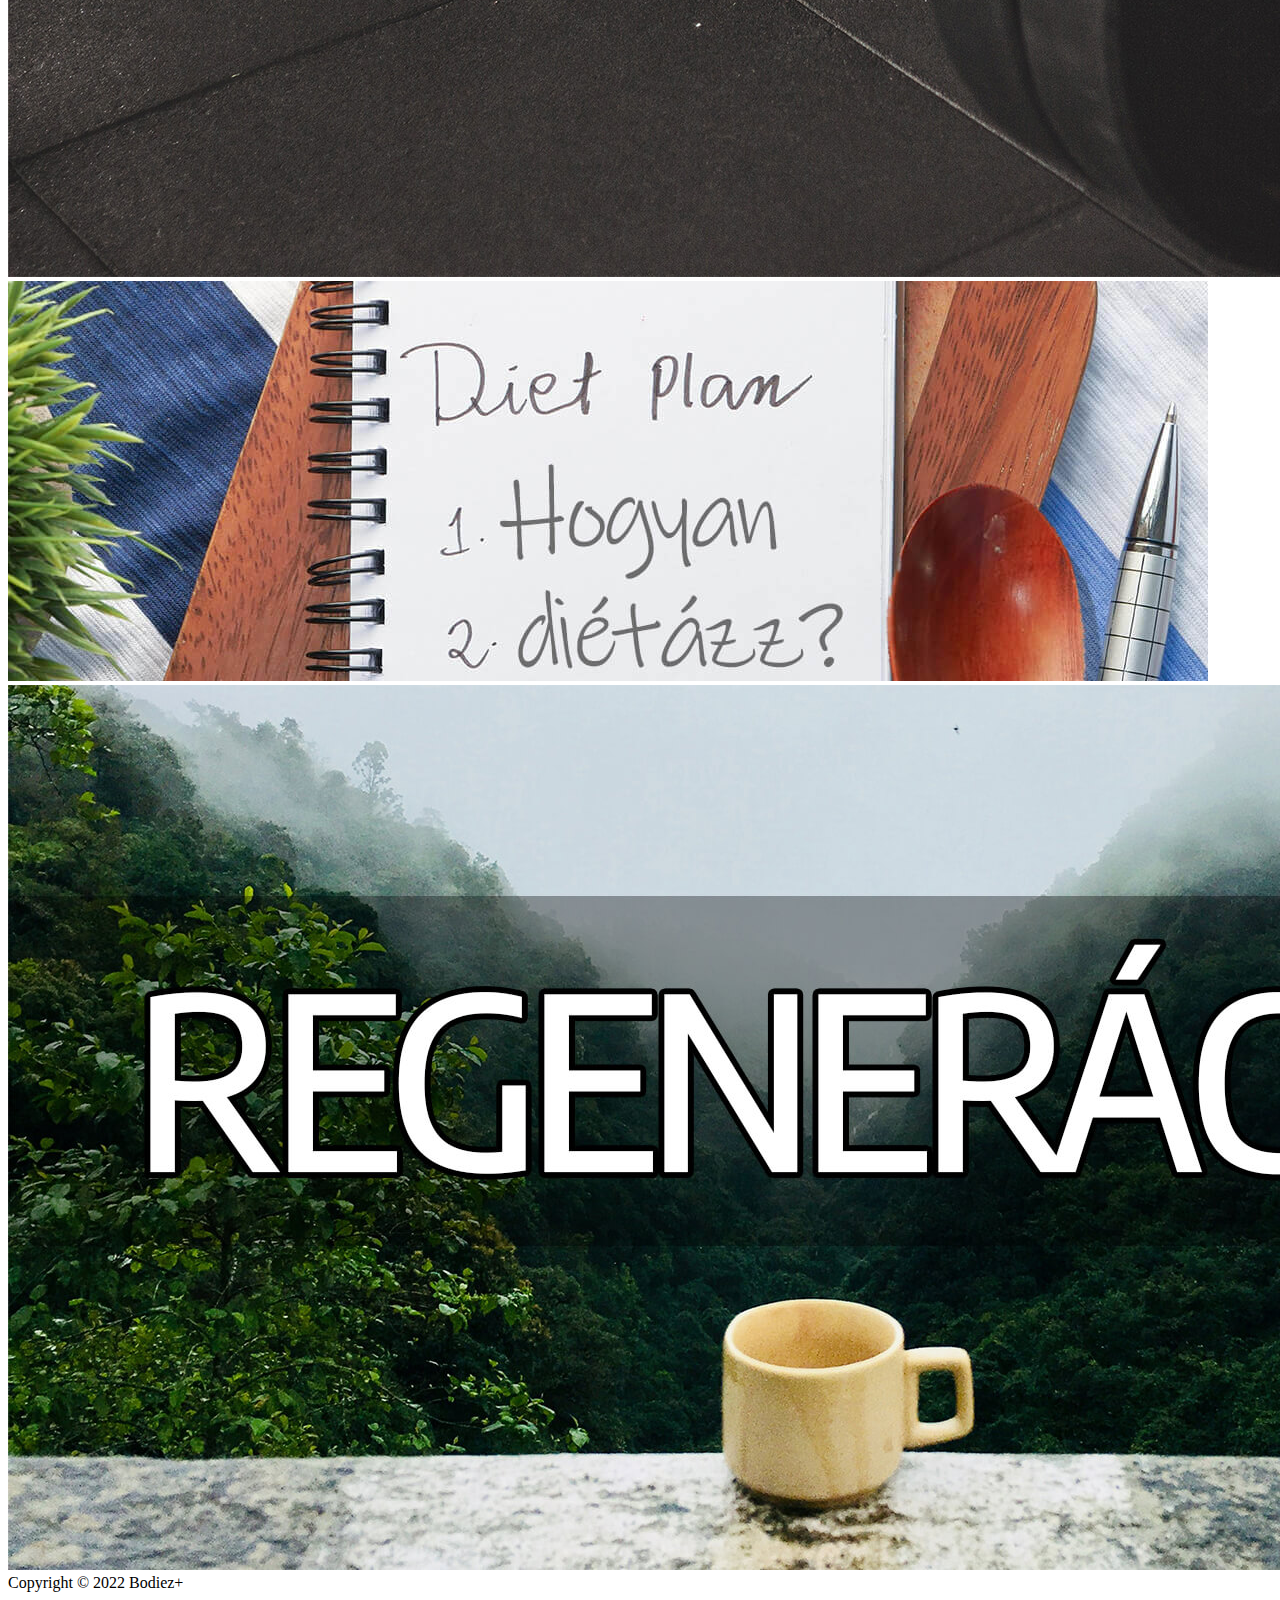
==== commit 27ceb189: "reco változtatás" ====
--- a/4-tipp-kezdoknek-az-edzestervhez-es-rendszeres-edzeshez.html
+++ b/4-tipp-kezdoknek-az-edzestervhez-es-rendszeres-edzeshez.html
@@ -93,7 +93,7 @@
 	és rendszeres edzéshez">
     <div class="blogreco">
         <a href="bejegyzesek.html"><img id="reco1" src="images/edzés bejegyzések comp.jpg" alt=""></a>
-        <a href="bejegyzesek.html"><img id="reco2" src="images/chicken meal comp.jpg" alt=""></a>
+        <a href="Hogyan-dietazz-a-sikeres-fogyas-legfontosabb-osszetevoi.html"><img id="reco2" src="images/blogpost_images/hogyan-dietazz-canva.jpg" alt="Hogyan diétázz a sikeres fogyás legfontosabb összetevői"></a>
         <a href="bejegyzesek.html"><img id="reco3" src="images/regeneráció_comp.jpg" alt=""></a>
     </div>
 </div>
@@ -185,7 +185,7 @@
 	<h5 id="blogrecomobileh5">Válassz egyet a hasonló bejegyzések közül:</h5>
 	<div class="blogrecomobile_img_link">
 		<a href="bejegyzesek.html"><img id="reco1" src="images/edzés bejegyzések comp.jpg" alt=""></a>
-		<a href="bejegyzesek.html"><img id="reco2" src="images/chicken meal comp.jpg" alt=""></a>
+		<a href="Hogyan-dietazz-a-sikeres-fogyas-legfontosabb-osszetevoi.html"><img id="reco2" src="images/blogpost_images/hogyan-dietazz-canva.jpg" alt="Hogyan diétázz a sikeres fogyás legfontosabb összetevői"></a>
 		<a href="bejegyzesek.html"><img id="reco3" src="images/regeneráció_comp.jpg" alt=""></a>
 	</div>
 </div>
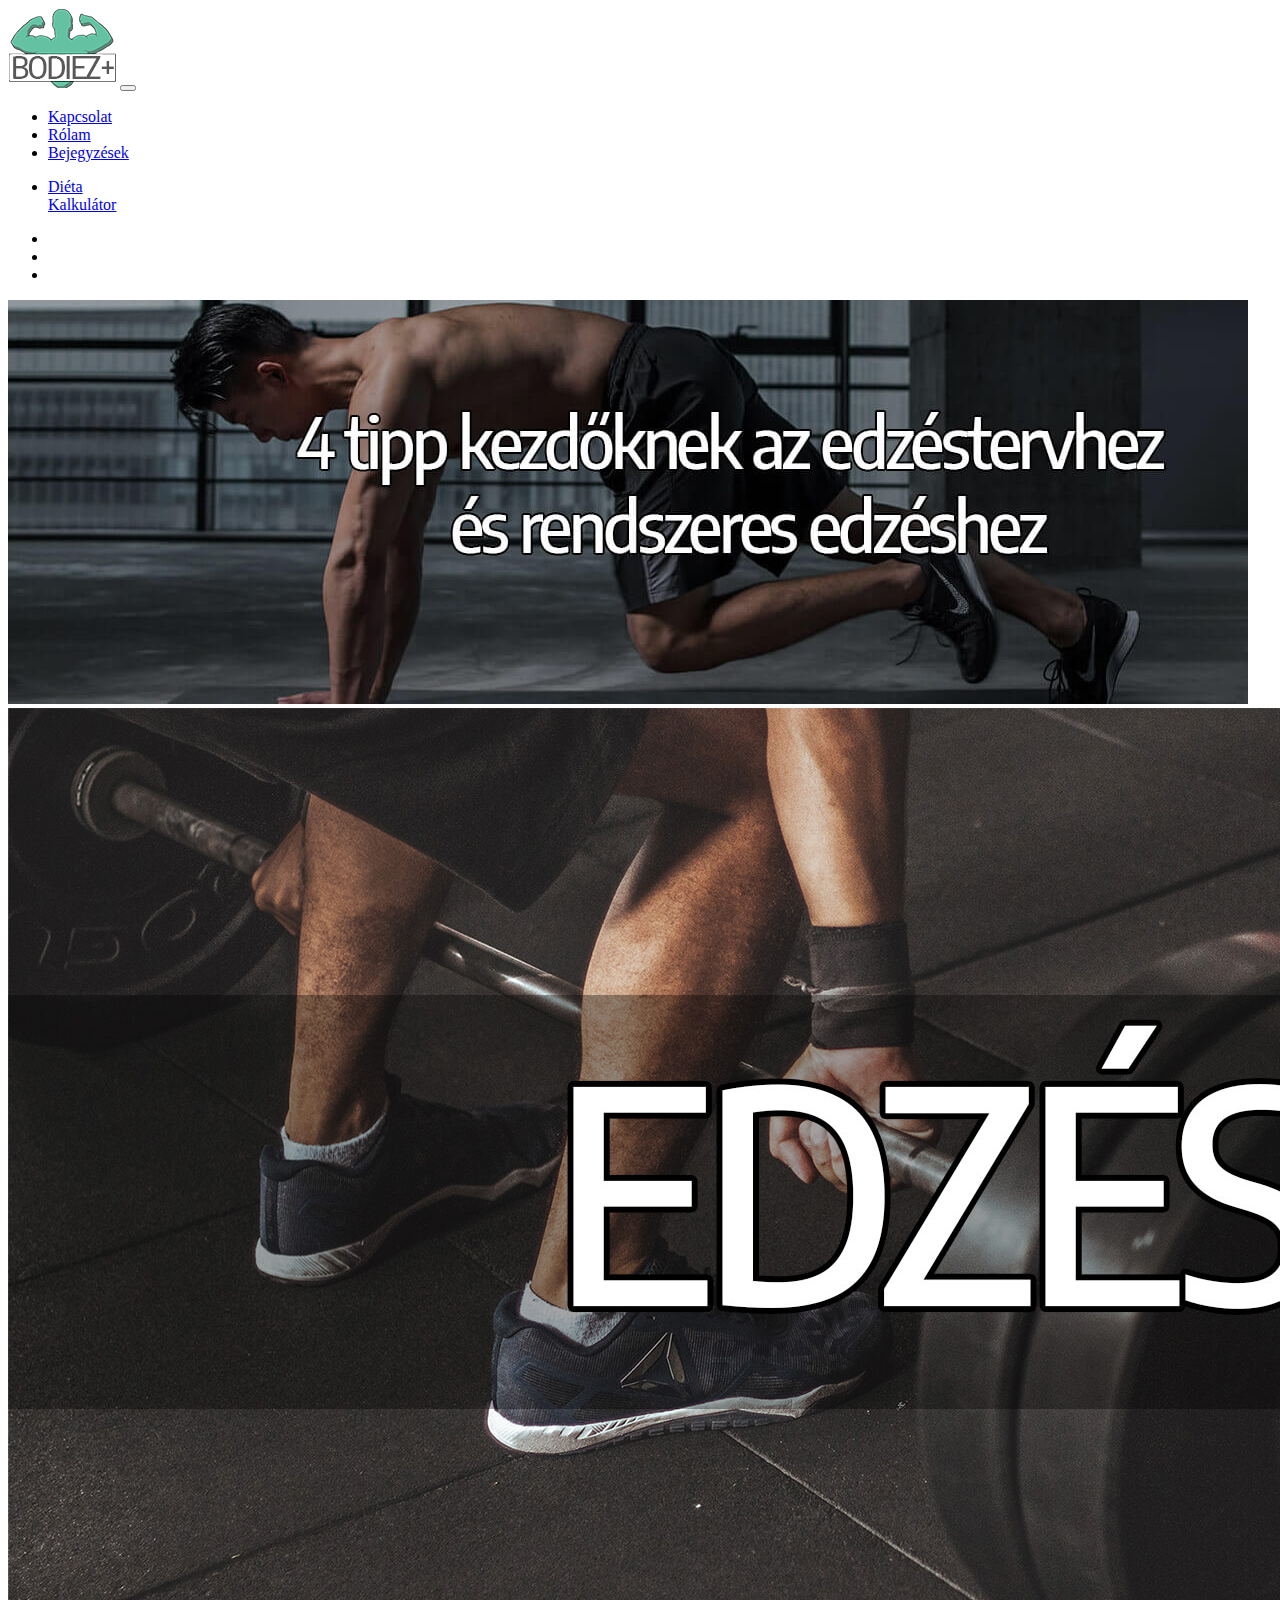
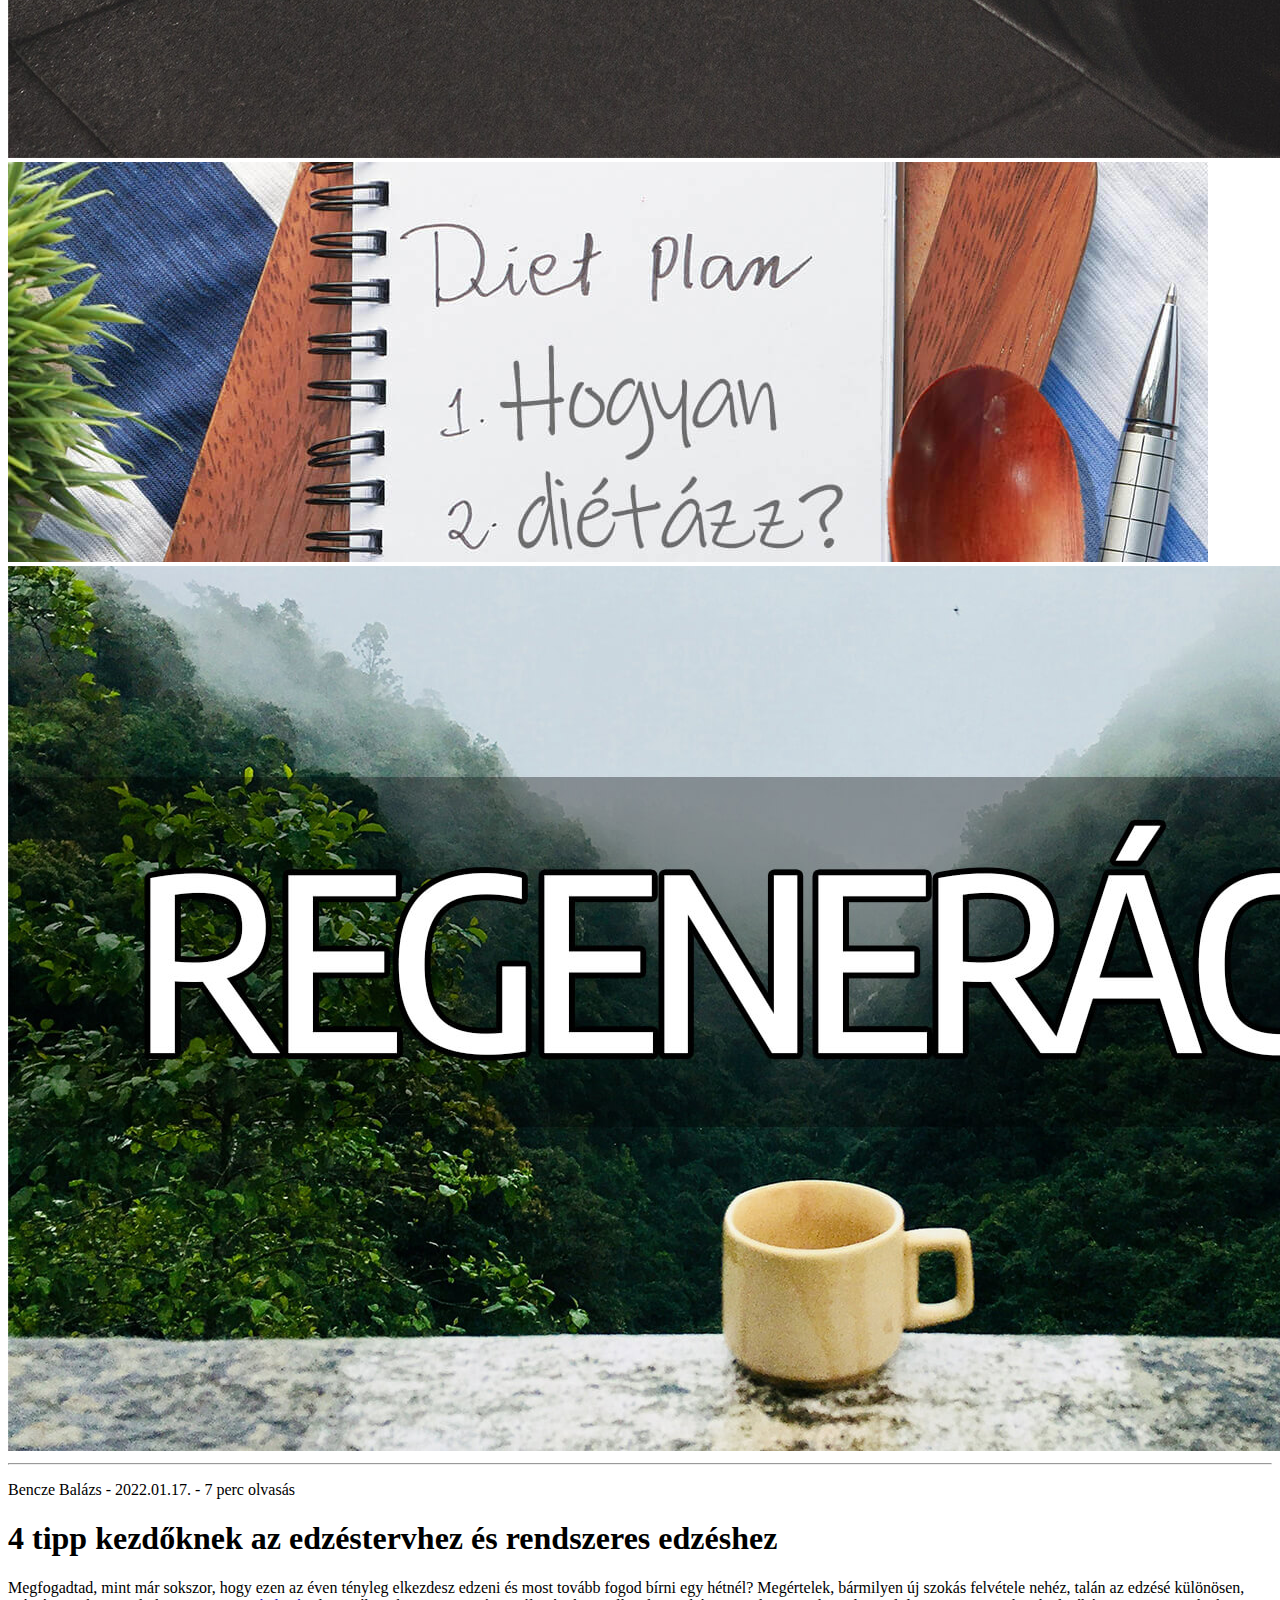
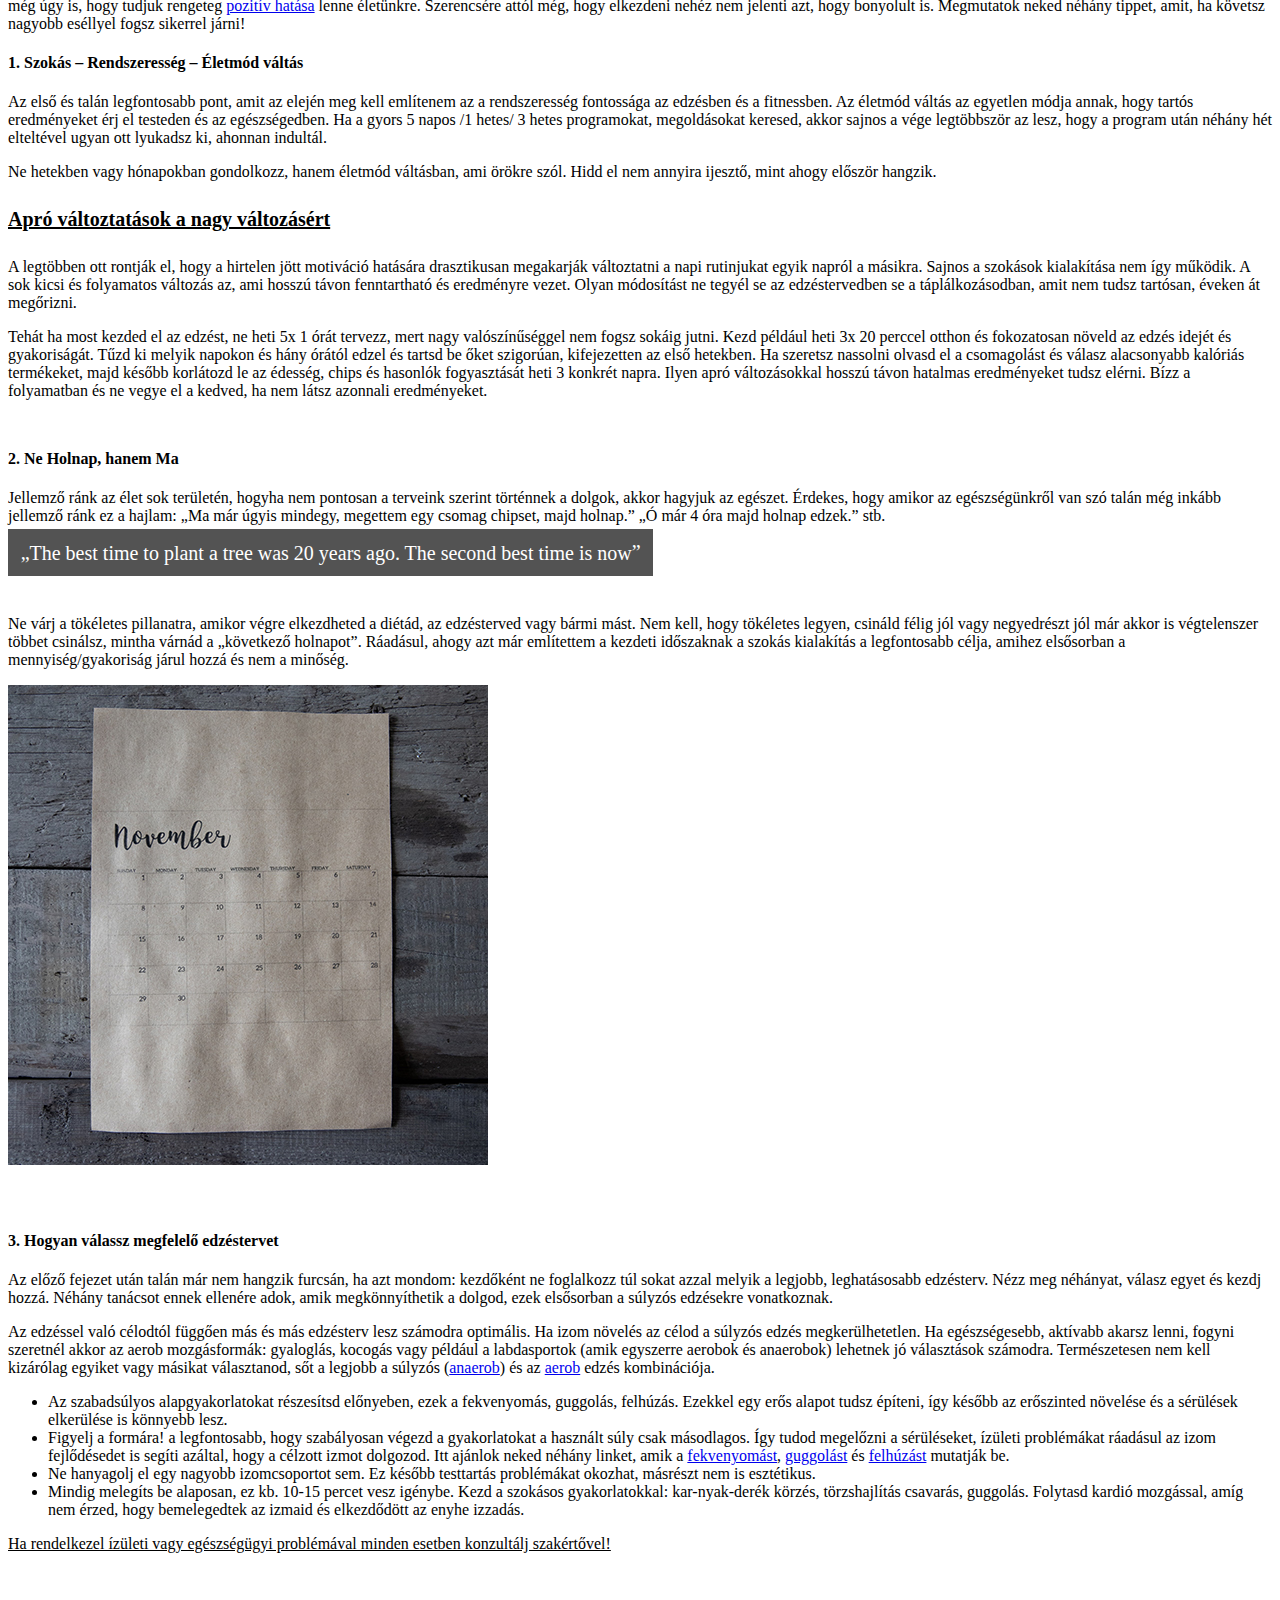
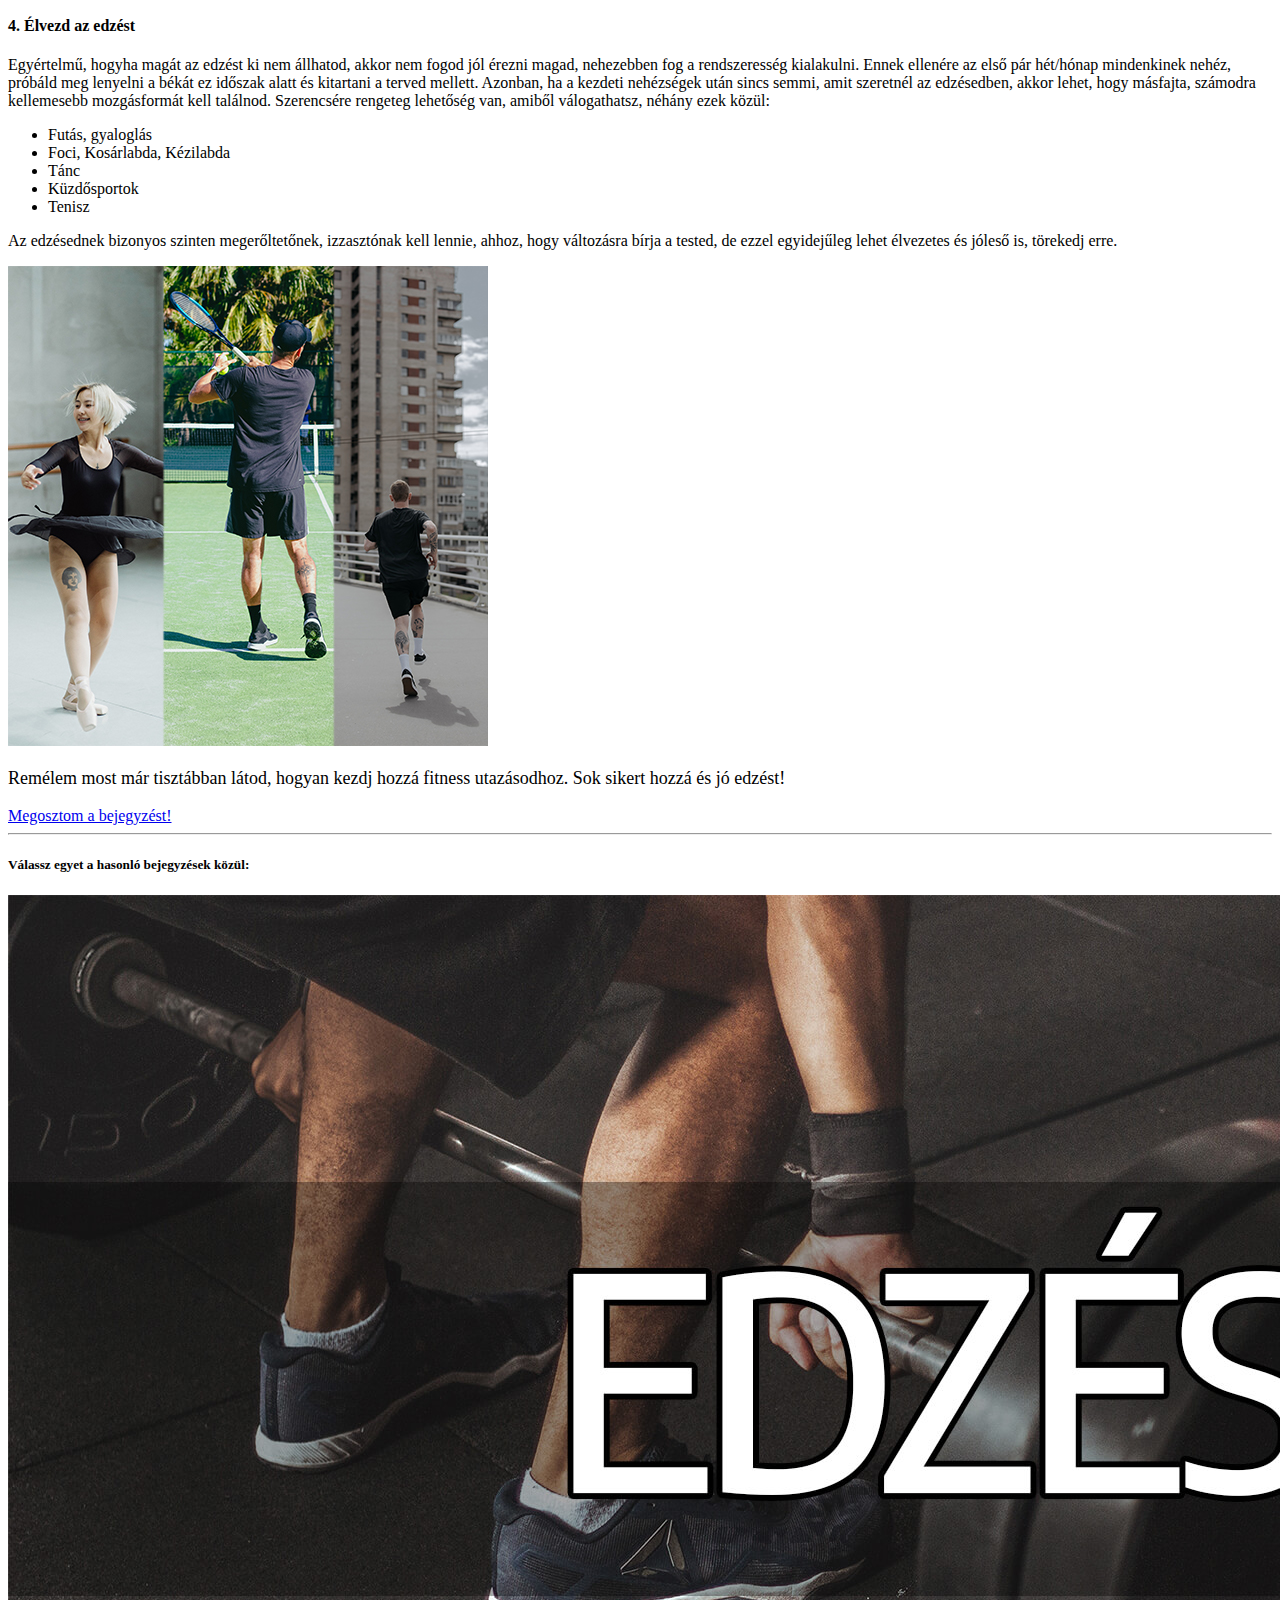
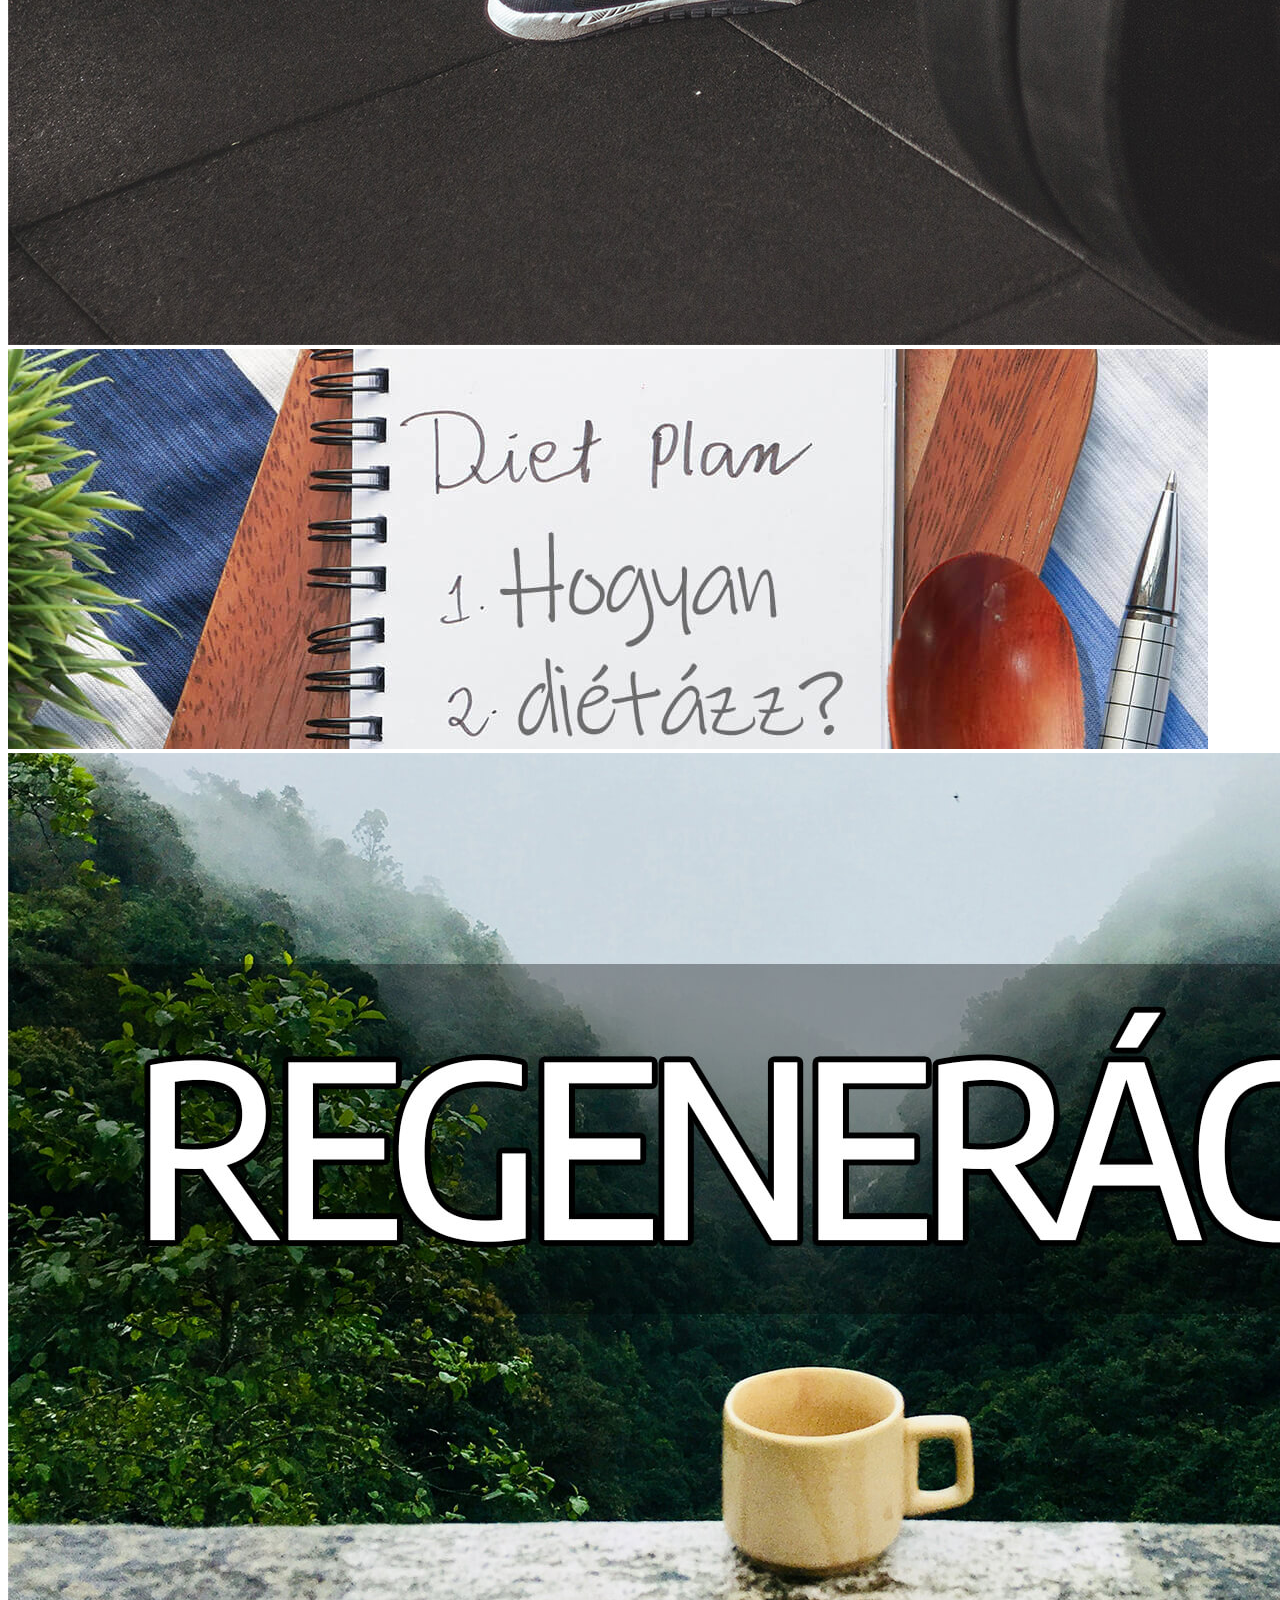
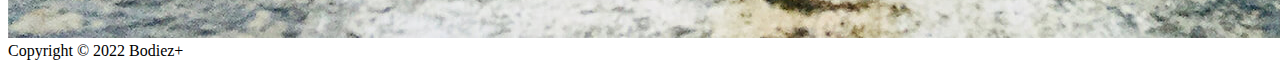
==== commit b1e3be88: "diéta kalkulátor upload" ====
--- a/4-tipp-kezdoknek-az-edzestervhez-es-rendszeres-edzeshez.html
+++ b/4-tipp-kezdoknek-az-edzestervhez-es-rendszeres-edzeshez.html
@@ -71,13 +71,16 @@
 				<a class="nav-link hvr-sink" href="bejegyzesek.html">Bejegyzések</a>
 			  </li>
 			  <li class="nav-item">
+				<a class="nav-link hvr-sink" href="dieta-kalkulator.html"> <p id="diéta-kalkulátor">Diéta<br>Kalkulátor</p></a>
+			  </li>
+			  <li class="nav-item">
 				<a class="nav-link hvr-sink" title="Bodiezplus instagram" target="_blank" rel="noopener" href="https://www.instagram.com/bodiezplus/"><i class="fab fa-instagram fa-lg"></i></a>
 			  </li>
 			  <li class="nav-item">
 				<a class="nav-link hvr-sink" title="Bodiezplus facebook" target="_blank" rel="noopener" href="https://www.facebook.com/bodiezplus"><i class="fab fa-facebook fa-lg"></i></a>
 			  </li>
 			  <li class="nav-item">
-				<a class="nav-link hvr-sink" title="Bodiezplus reddit" target="_blank" rel="noopener" href="https://www.reddit.com/user/Bodiezplus/"><i class="fab fa-reddit fa-lg"></i></a>
+				<a class="nav-link hvr-sink" title="Bodiezplus reddit" target="_blank" rel="noopener" href="https://www.reddit.com/r/Bodiezplus/"><i class="fab fa-reddit fa-lg"></i></a>
 			  </li>
 			</ul>
 		
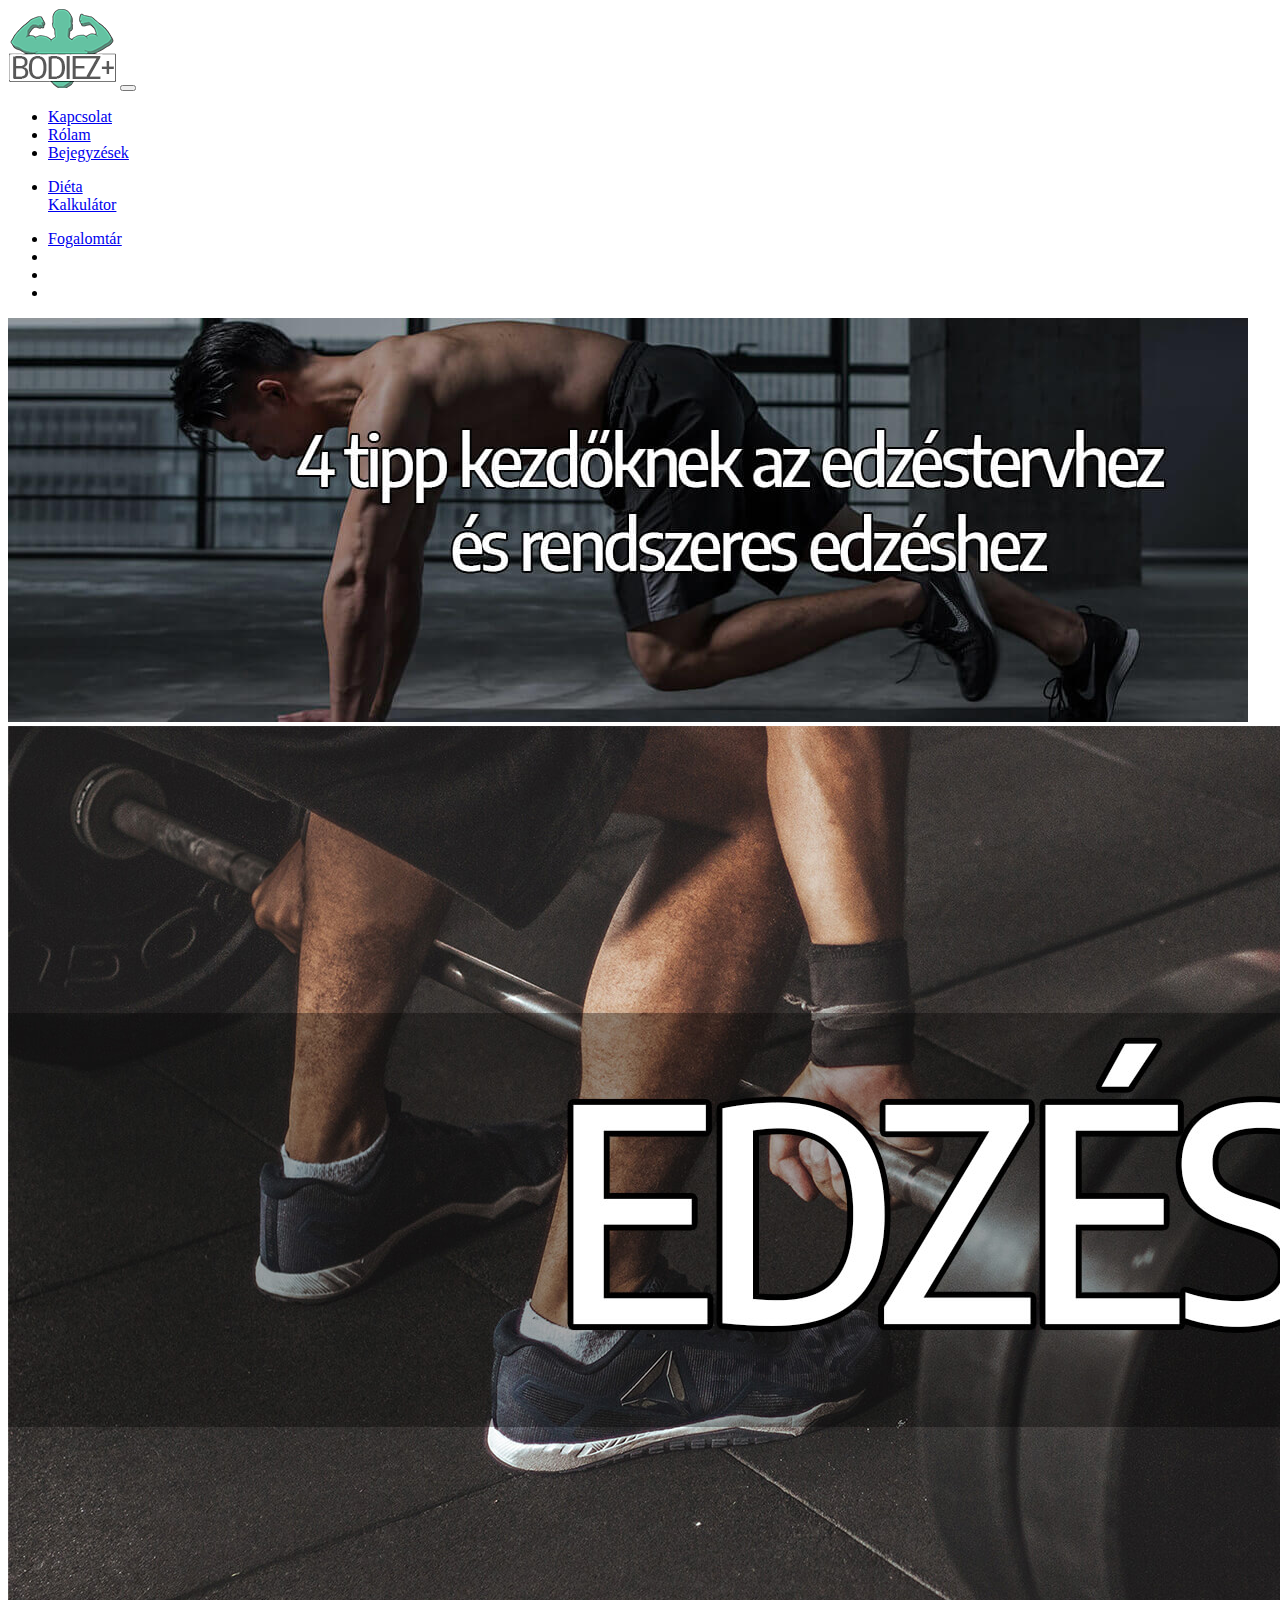
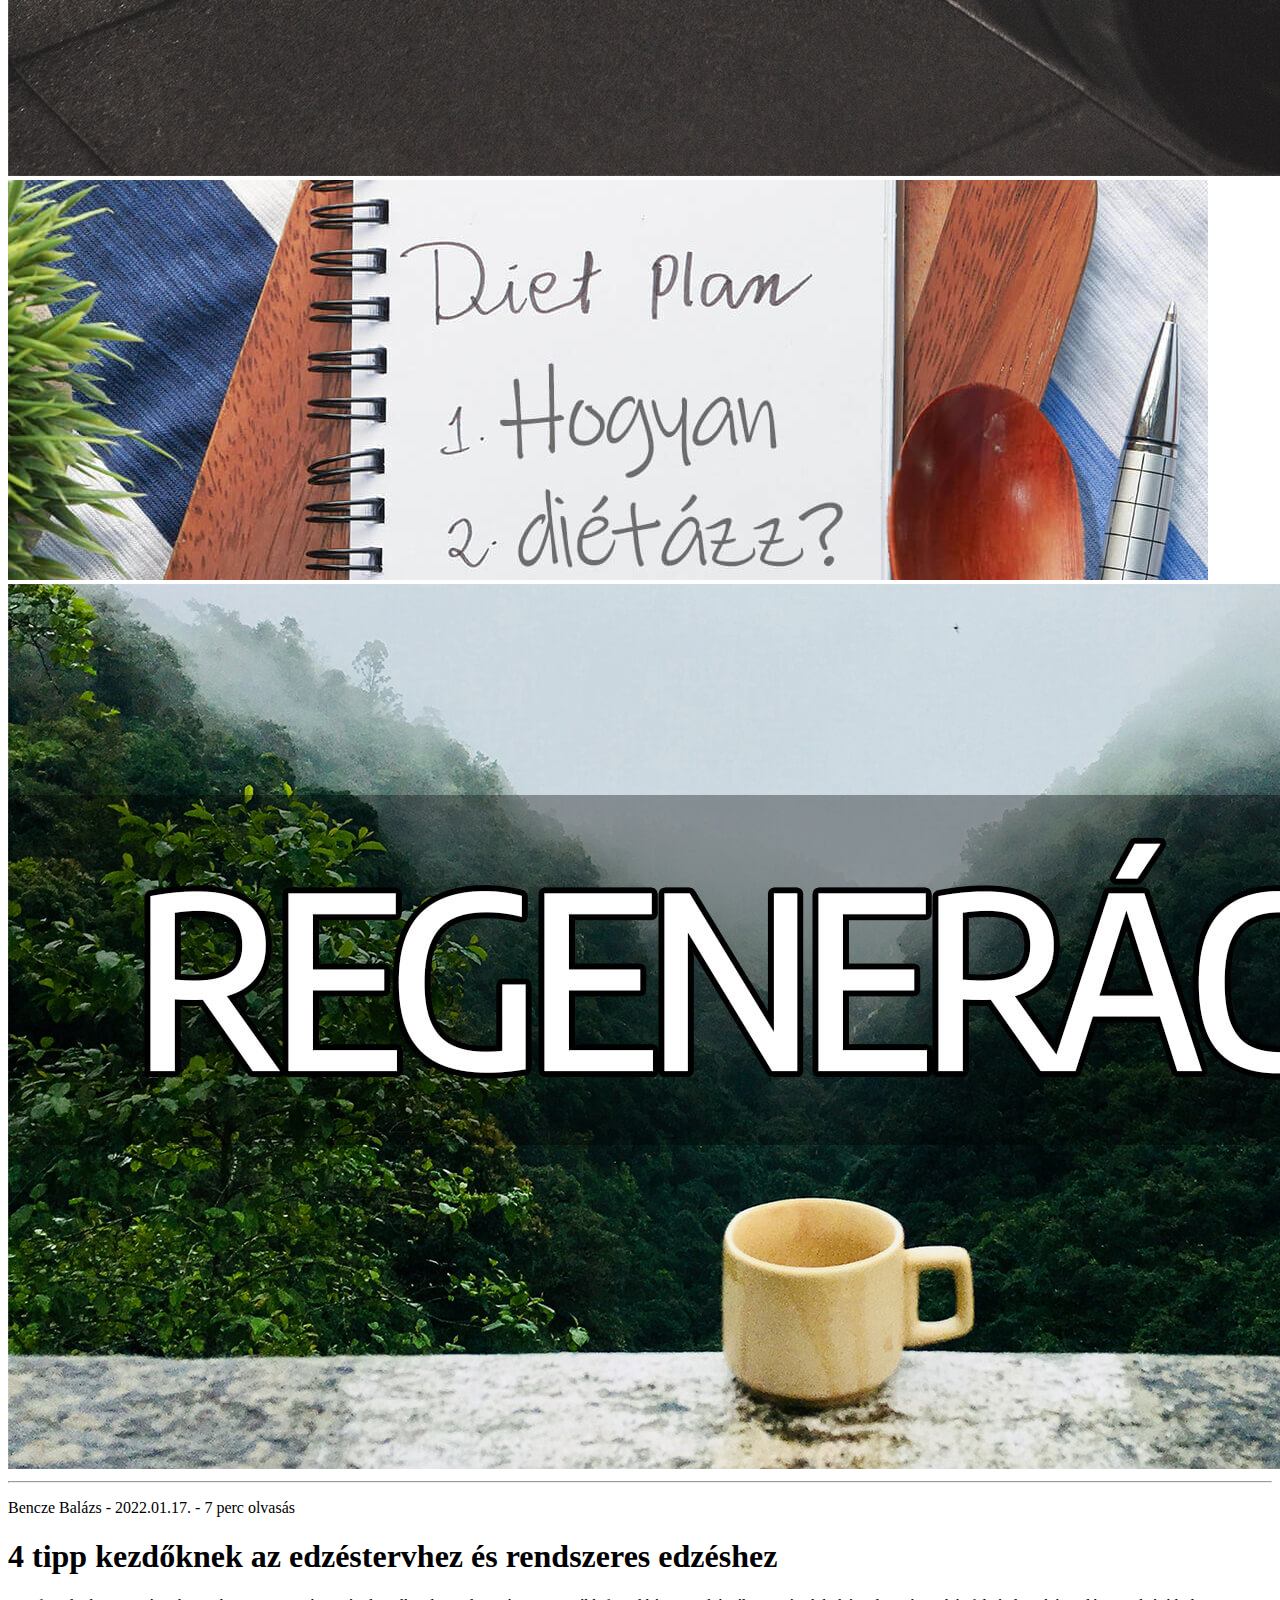
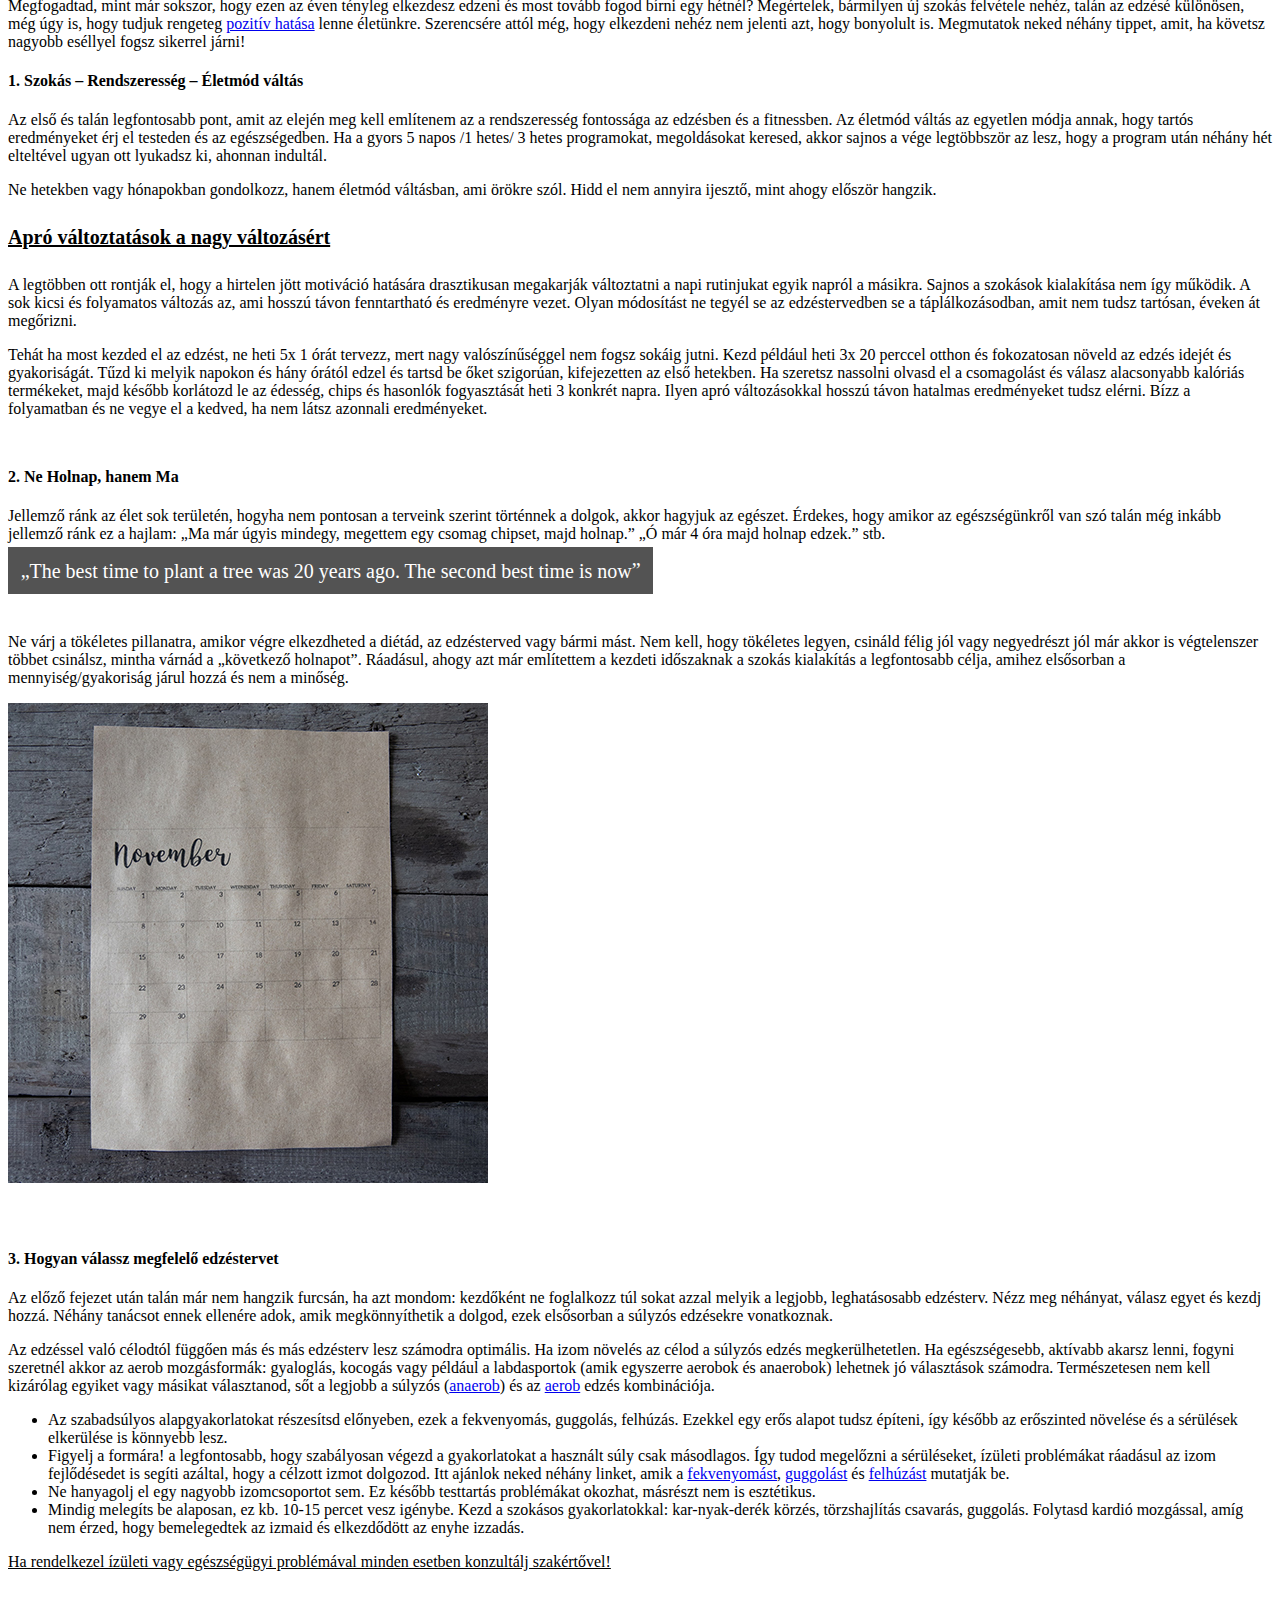
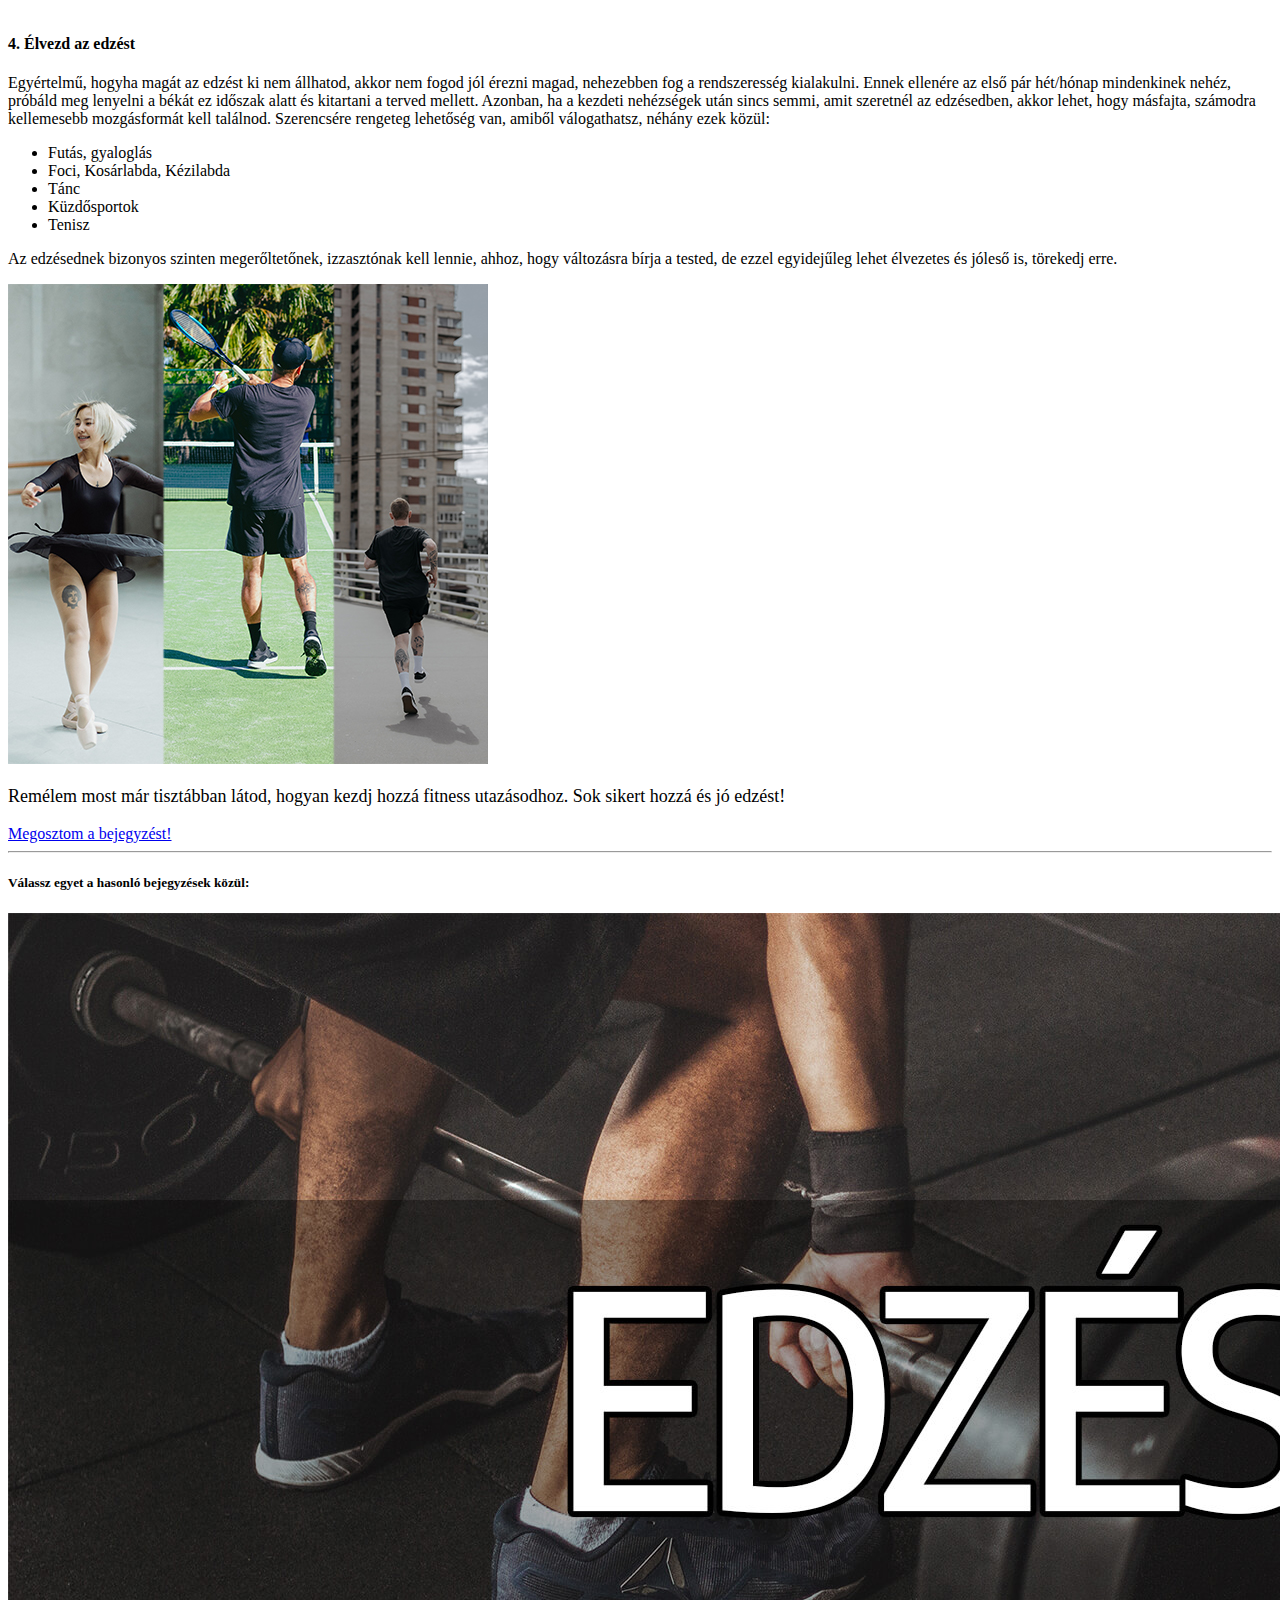
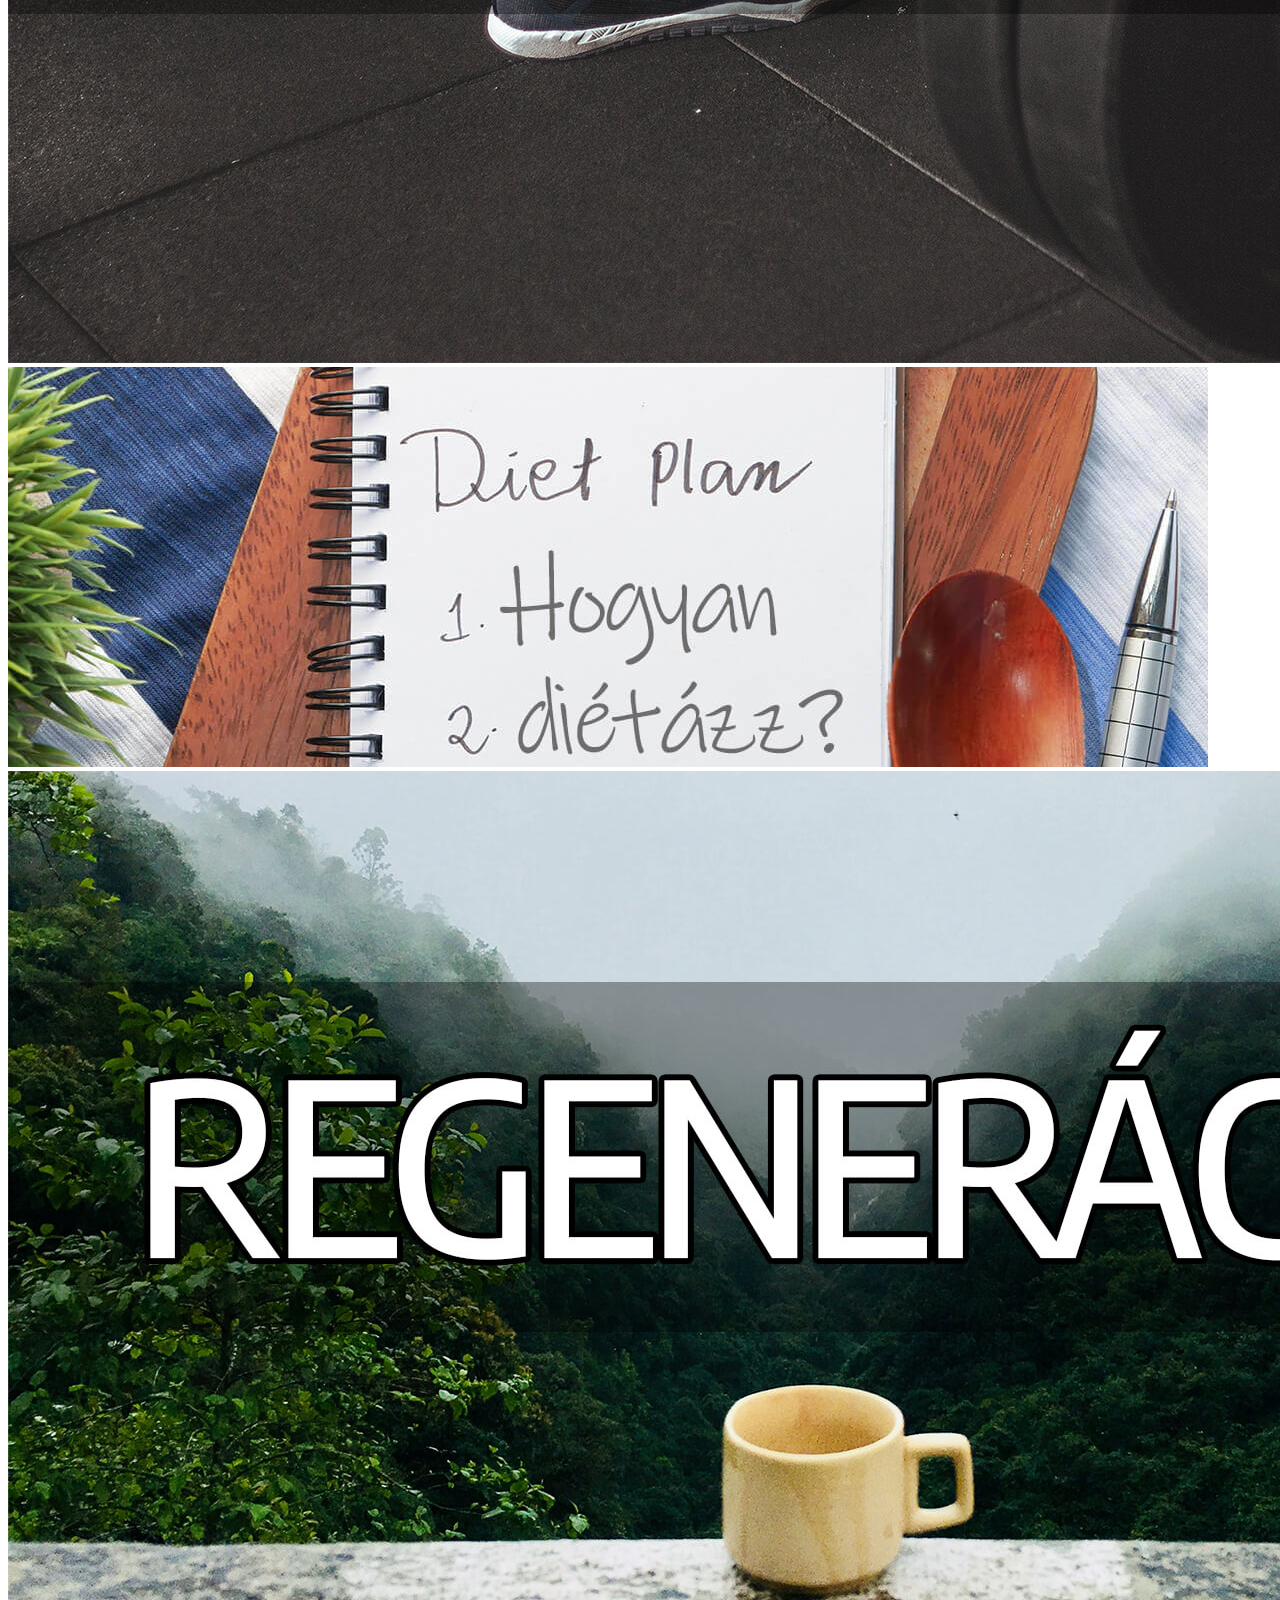
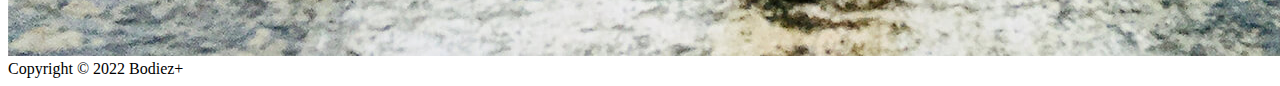
==== commit 20b35c44: "fogalomtár 1.0" ====
--- a/4-tipp-kezdoknek-az-edzestervhez-es-rendszeres-edzeshez.html
+++ b/4-tipp-kezdoknek-az-edzestervhez-es-rendszeres-edzeshez.html
@@ -74,6 +74,9 @@
 				<a class="nav-link hvr-sink" href="dieta-kalkulator.html"> <p id="diéta-kalkulátor">Diéta<br>Kalkulátor</p></a>
 			  </li>
 			  <li class="nav-item">
+				<a class="nav-link hvr-sink" href="fitness-fogalomtar.html">Fogalomtár</a>
+			  </li>
+			  <li class="nav-item">
 				<a class="nav-link hvr-sink" title="Bodiezplus instagram" target="_blank" rel="noopener" href="https://www.instagram.com/bodiezplus/"><i class="fab fa-instagram fa-lg"></i></a>
 			  </li>
 			  <li class="nav-item">
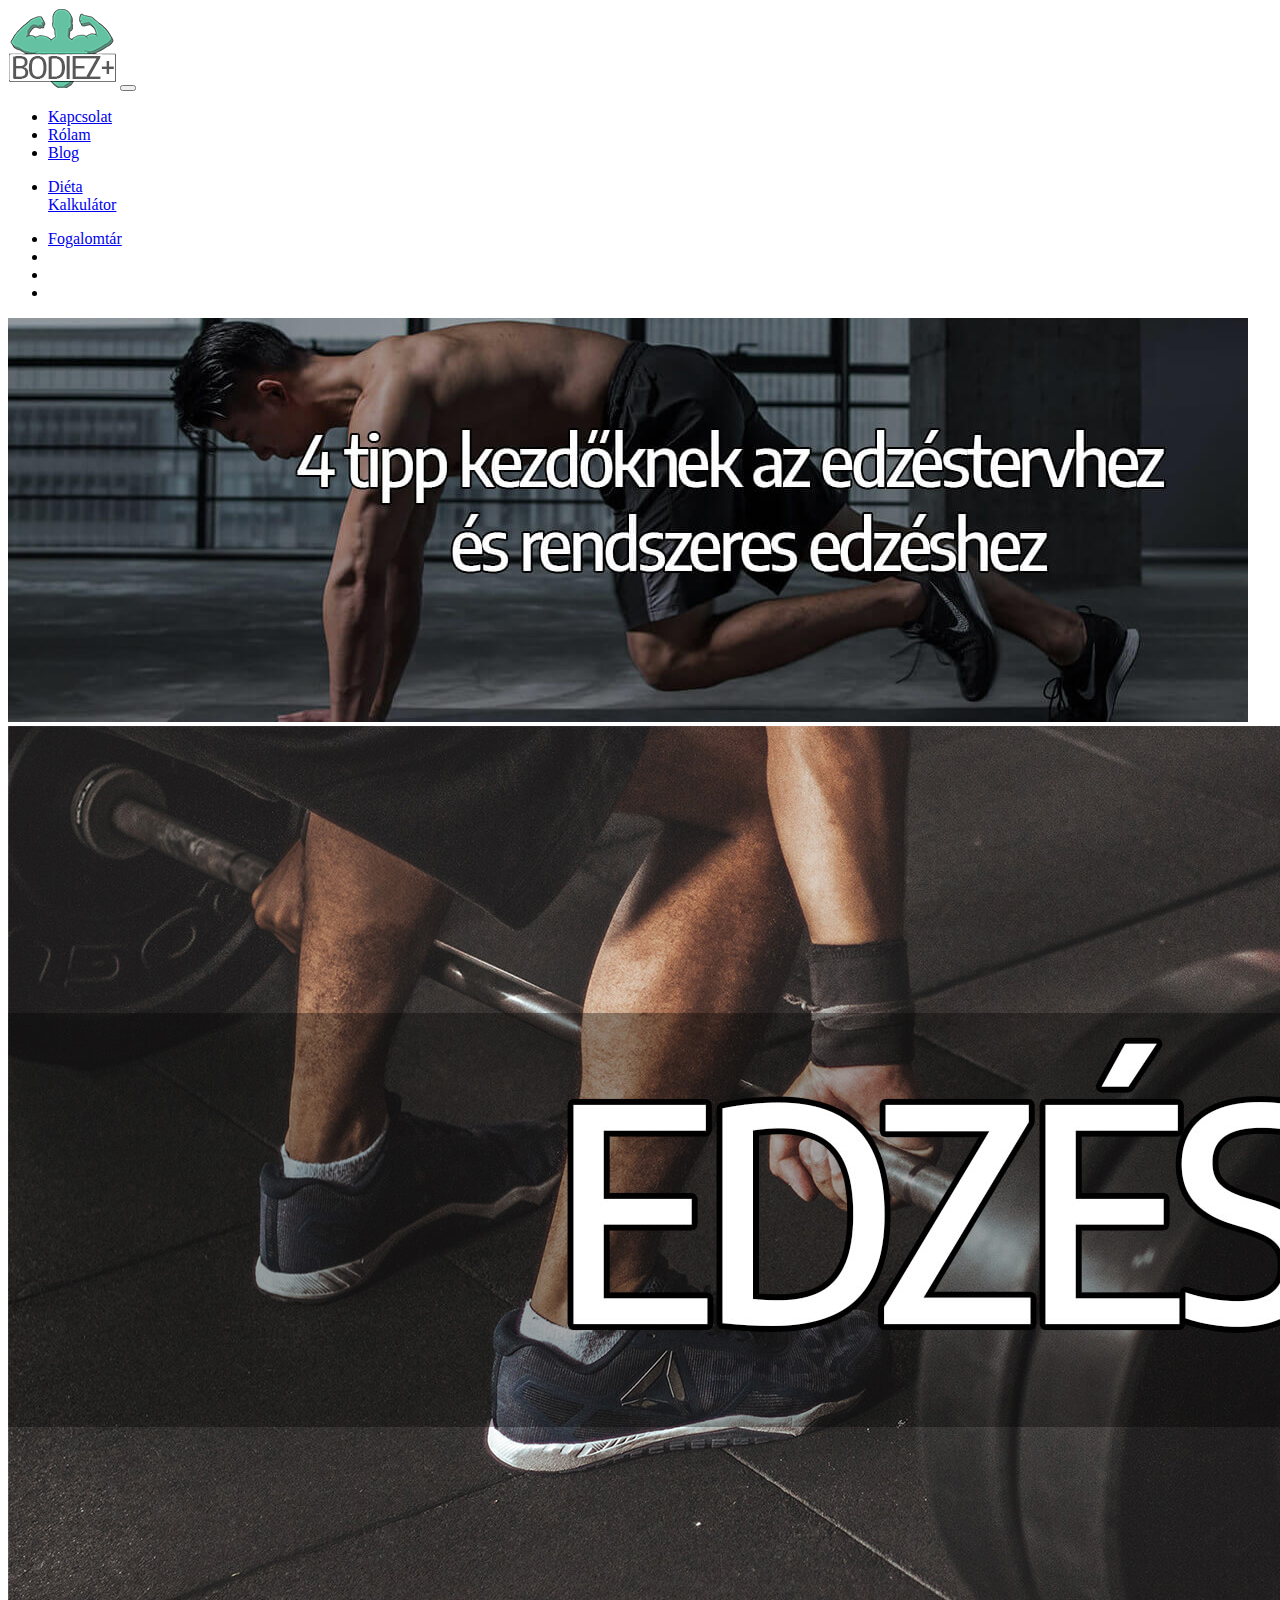
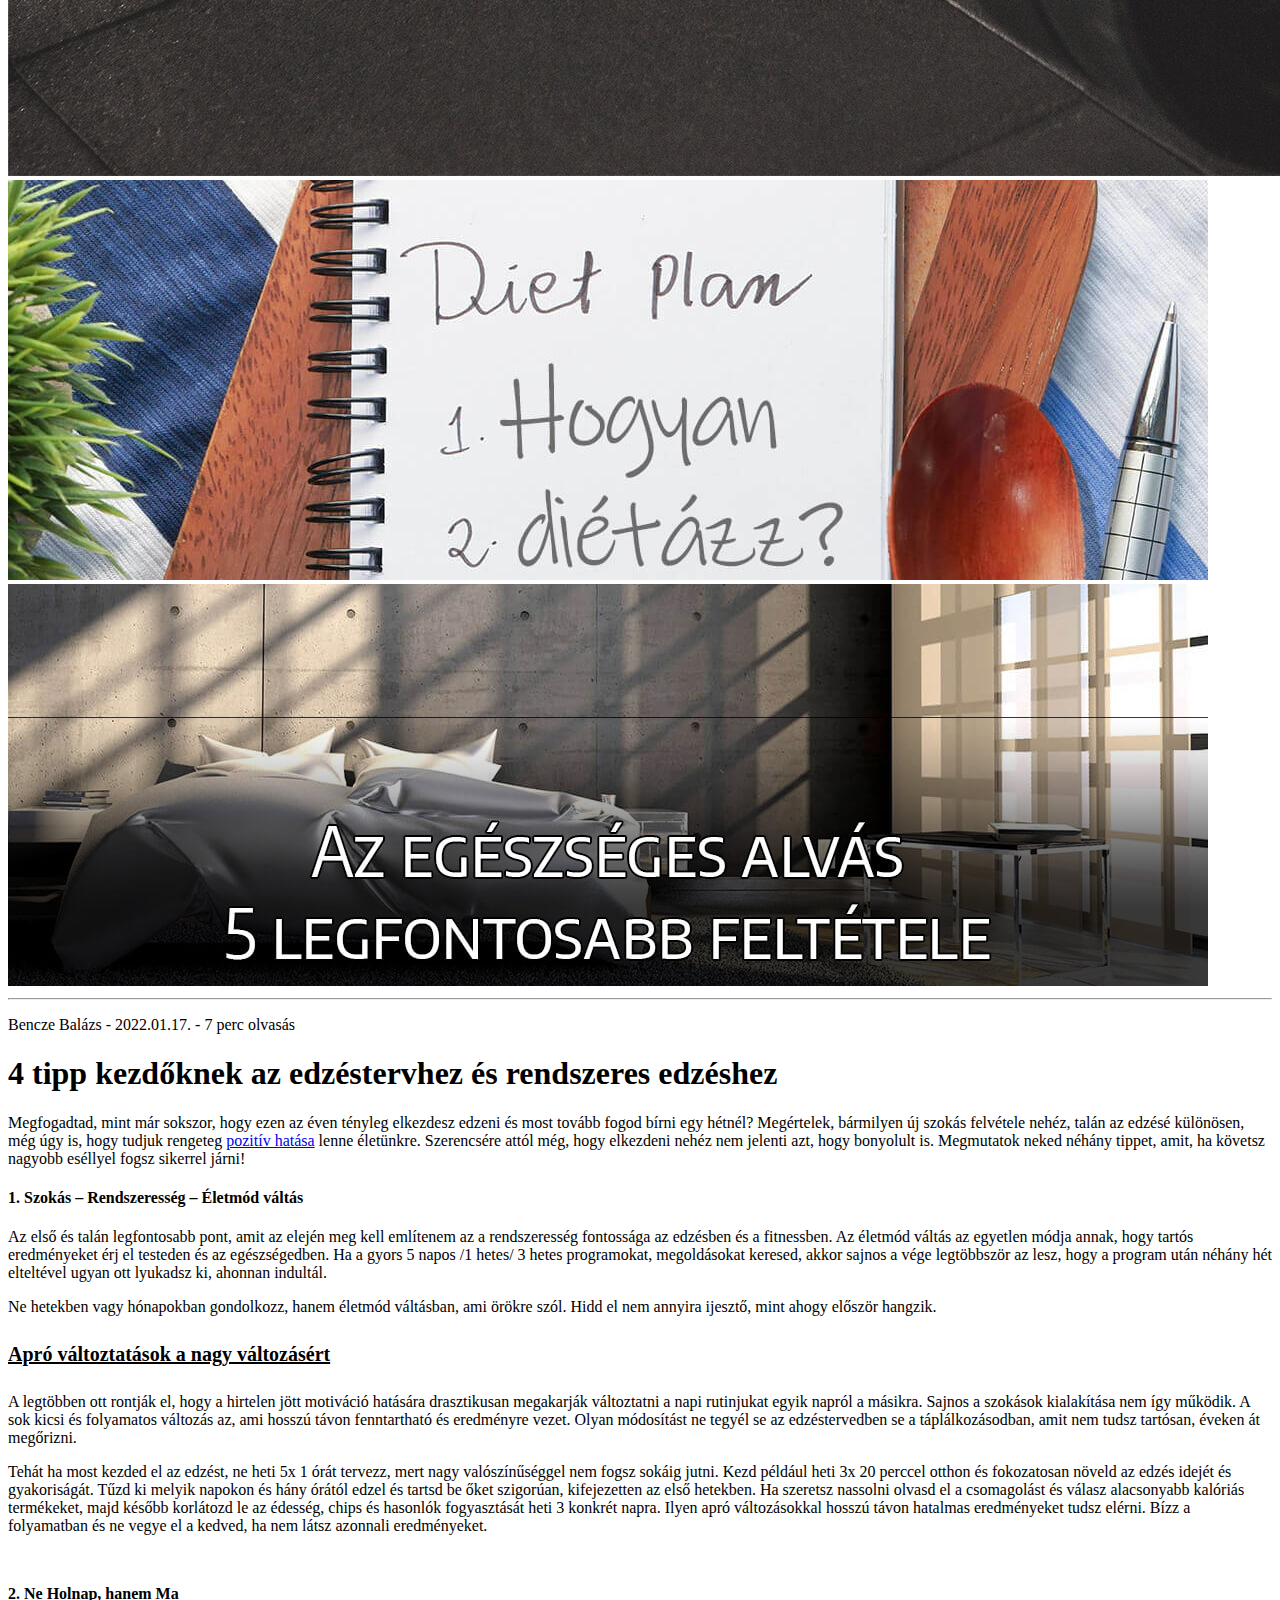
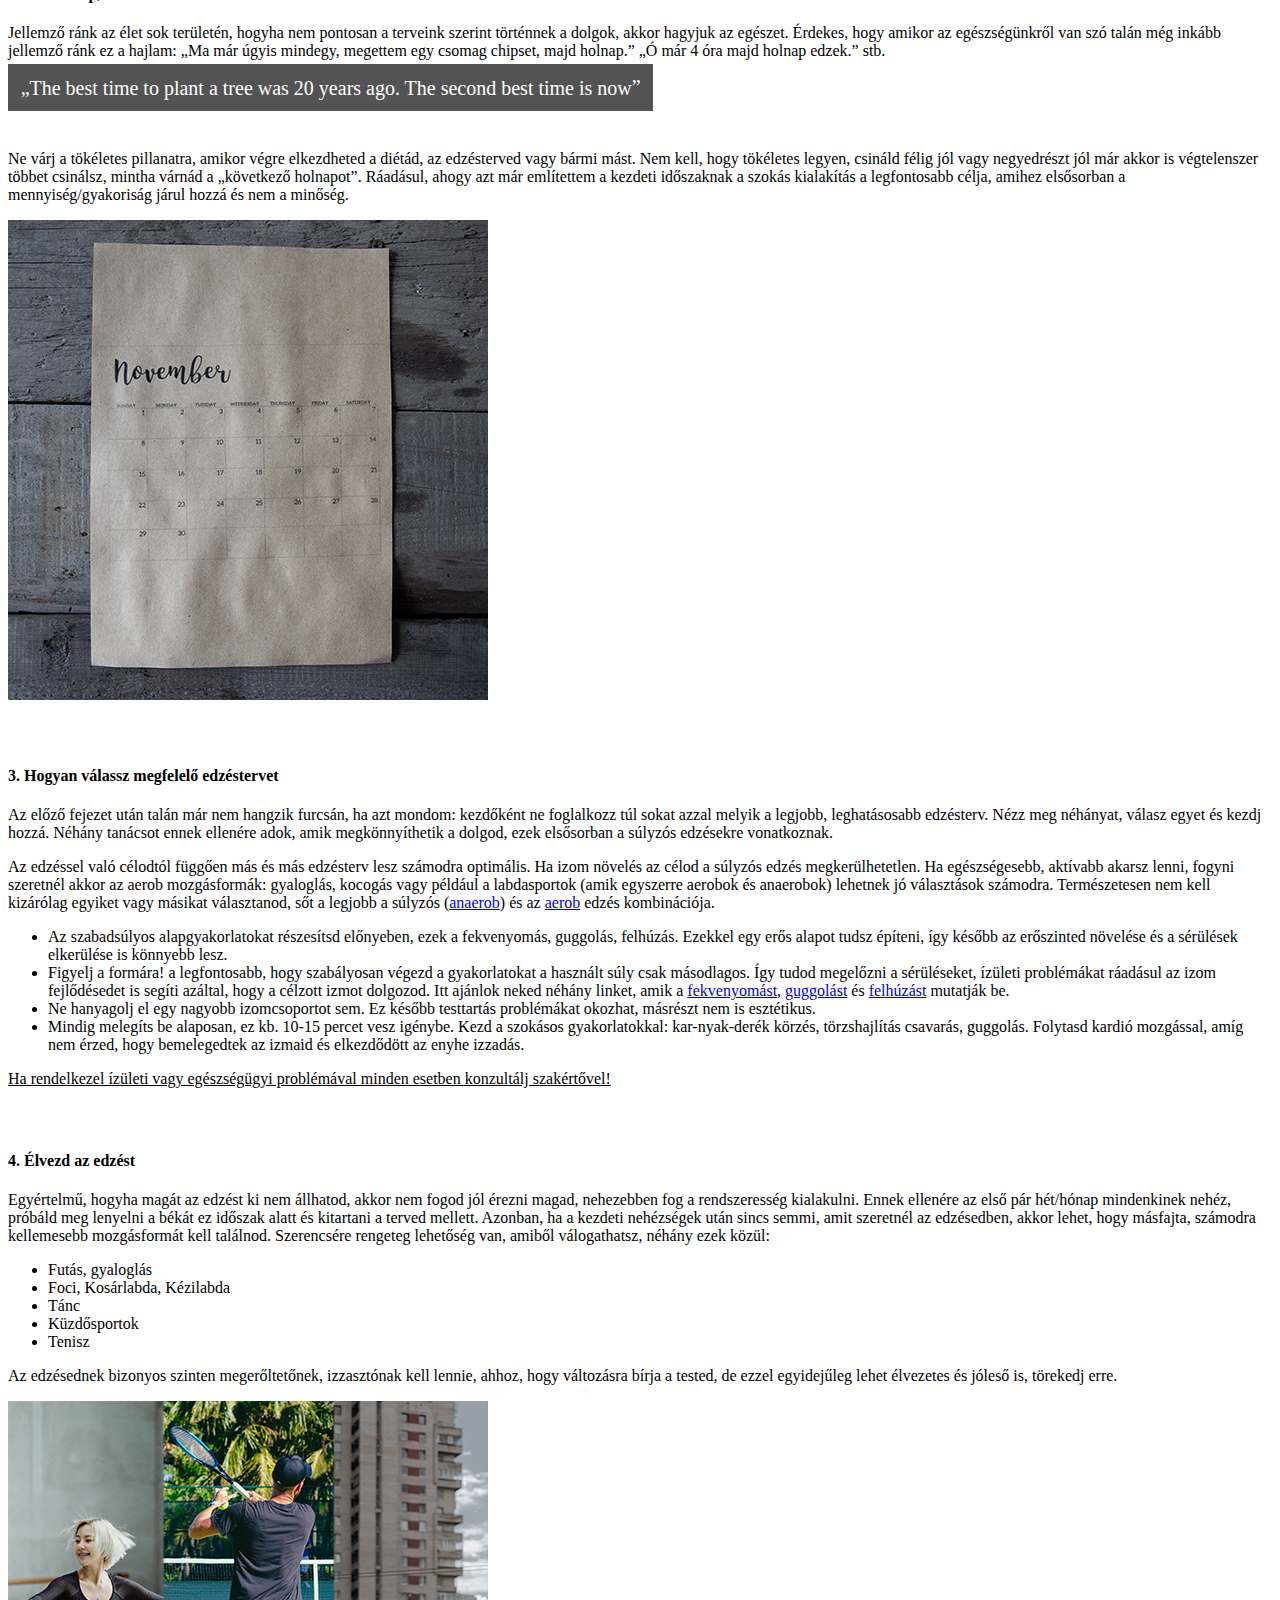
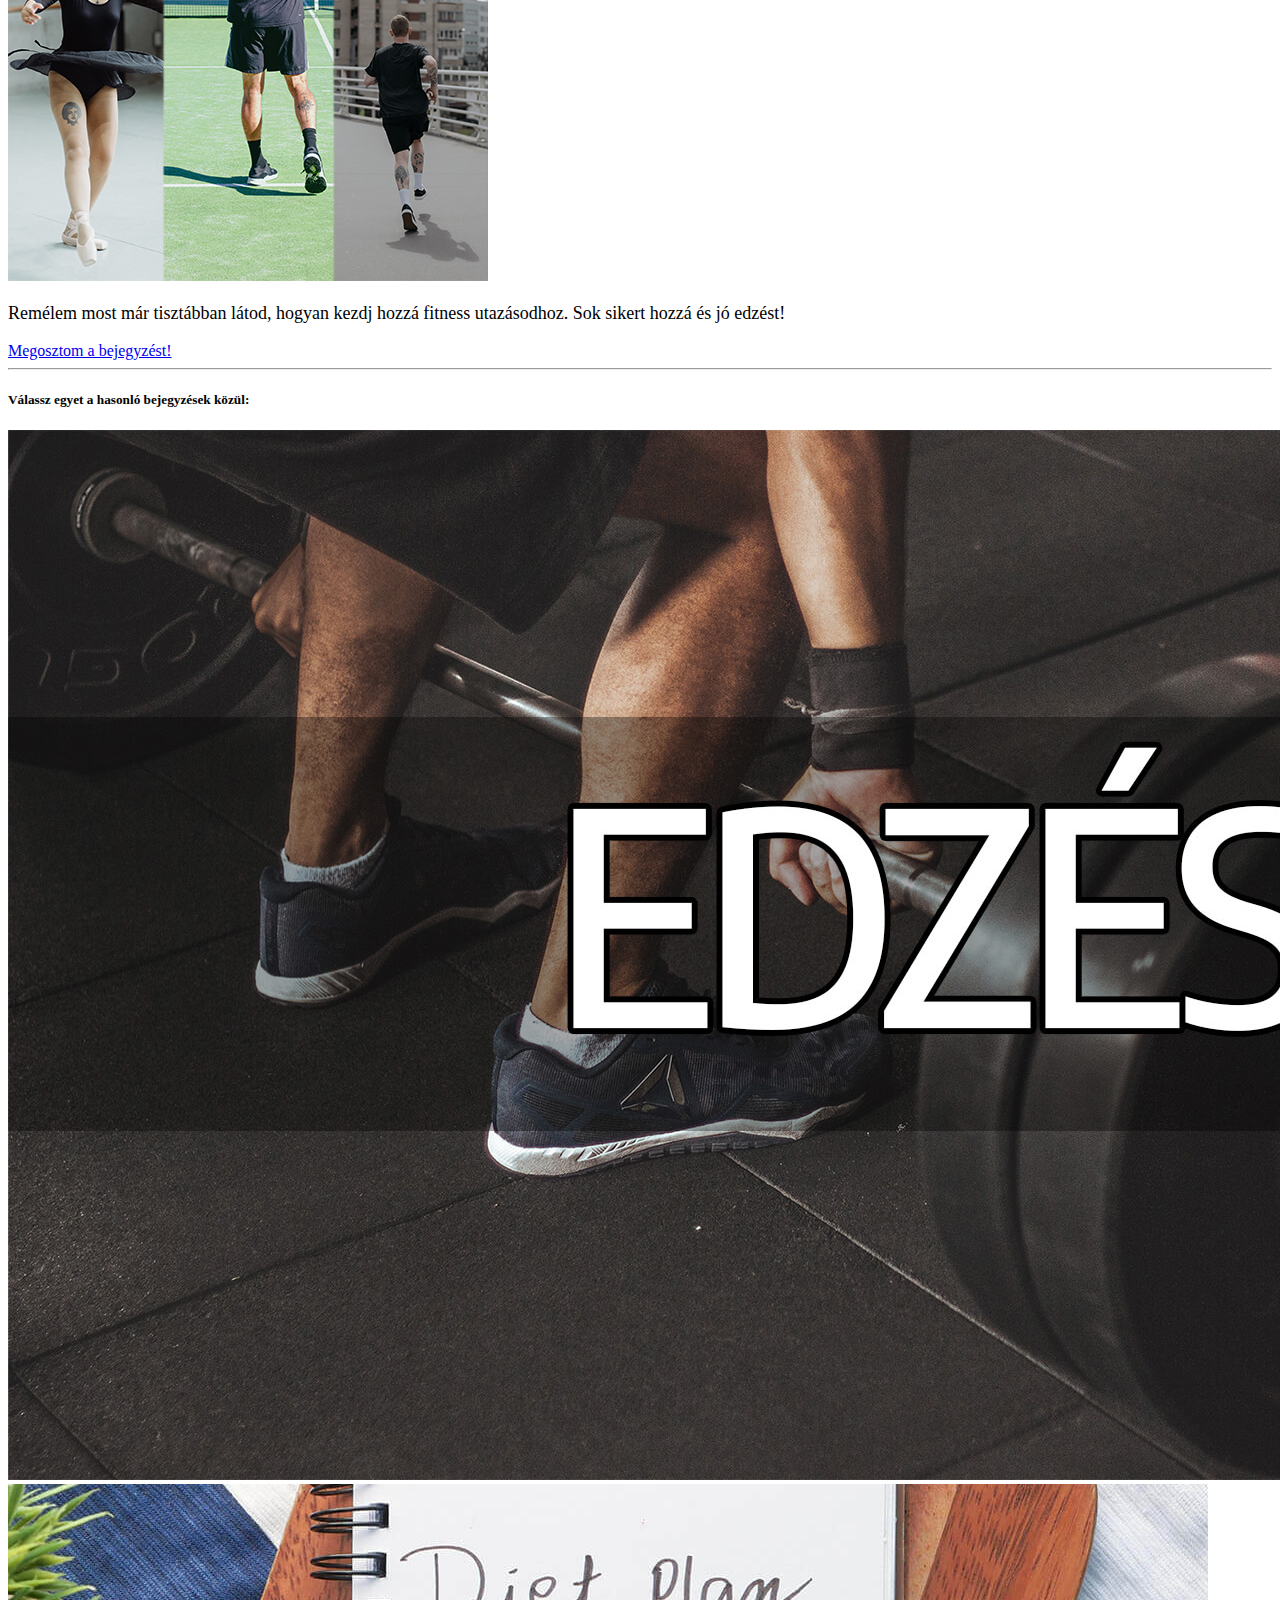
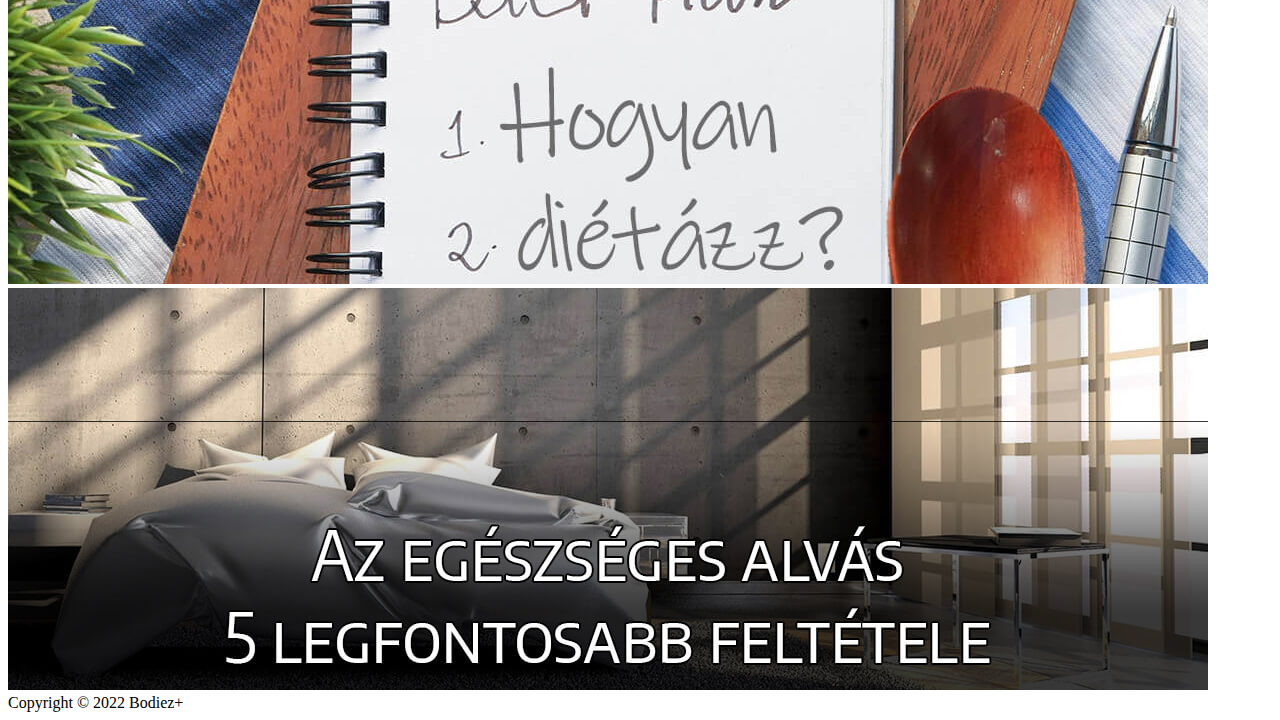
==== commit da0ad569: "bejegyzések csere blog-ra" ====
--- a/4-tipp-kezdoknek-az-edzestervhez-es-rendszeres-edzeshez.html
+++ b/4-tipp-kezdoknek-az-edzestervhez-es-rendszeres-edzeshez.html
@@ -68,7 +68,7 @@
 				<a class="nav-link hvr-sink" href="index.html">Rólam</a>
 			  </li>
 			  <li class="nav-item">
-				<a class="nav-link hvr-sink" href="bejegyzesek.html">Bejegyzések</a>
+				<a class="nav-link hvr-sink" href="blog.html">Blog</a>
 			  </li>
 			  <li class="nav-item">
 				<a class="nav-link hvr-sink" href="dieta-kalkulator.html"> <p id="diéta-kalkulátor">Diéta<br>Kalkulátor</p></a>
@@ -98,9 +98,9 @@
 	<img src="images/blogpost_images/(blogheadline 12040_400)4-tipp-kezdőknek-az-edzéstervhez-és-rendszeres-edzéshez.jpg" alt="4 tipp kezdőknek az edzéstervhez
 	és rendszeres edzéshez">
     <div class="blogreco">
-        <a href="bejegyzesek.html"><img id="reco1" src="images/edzés bejegyzések comp.jpg" alt=""></a>
-        <a href="Hogyan-dietazz-a-sikeres-fogyas-legfontosabb-osszetevoi.html"><img id="reco2" src="images/blogpost_images/hogyan-dietazz-canva.jpg" alt="Hogyan diétázz a sikeres fogyás legfontosabb összetevői"></a>
-        <a href="bejegyzesek.html"><img id="reco3" src="images/regeneráció_comp.jpg" alt=""></a>
+        <a href="blog.html"><img id="reco1" src="images/edzés bejegyzések comp.jpg" alt=""></a>
+        <a href="Hogyan-dietazz-a-sikeres-fogyas-legfontosabb-osszetevoi.html"><img id="reco2" src="images/blogpost_images/hogyan-dietazz-canva.jpg" alt="Hogyan diétázz a sikeres fogyás legfontosabb összetevői blogposzt"></a>
+        <a href="Az-egeszseges-alvas-5-legfontosabb-feltetele.html"><img id="reco3" src="images/blogpost_images/az-egeszseges-alvas-5-legfontosabb-feltetele.jpg" alt="Az egészséges alvás 5 legfontosabb feltétele blogposzt"></a>
     </div>
 </div>
 
@@ -190,9 +190,9 @@
 <div class="blogrecomobile">
 	<h5 id="blogrecomobileh5">Válassz egyet a hasonló bejegyzések közül:</h5>
 	<div class="blogrecomobile_img_link">
-		<a href="bejegyzesek.html"><img id="reco1" src="images/edzés bejegyzések comp.jpg" alt=""></a>
-		<a href="Hogyan-dietazz-a-sikeres-fogyas-legfontosabb-osszetevoi.html"><img id="reco2" src="images/blogpost_images/hogyan-dietazz-canva.jpg" alt="Hogyan diétázz a sikeres fogyás legfontosabb összetevői"></a>
-		<a href="bejegyzesek.html"><img id="reco3" src="images/regeneráció_comp.jpg" alt=""></a>
+		<a href="blog.html"><img id="reco1" src="images/edzés bejegyzések comp.jpg" alt=""></a>
+		<a href="Hogyan-dietazz-a-sikeres-fogyas-legfontosabb-osszetevoi.html"><img id="reco2" src="images/blogpost_images/hogyan-dietazz-canva.jpg" alt="Hogyan diétázz a sikeres fogyás legfontosabb összetevői blogposzt"></a>
+		<a href="Az-egeszseges-alvas-5-legfontosabb-feltetele.html"><img id="reco3" src="images/blogpost_images/az-egeszseges-alvas-5-legfontosabb-feltetele.jpg" alt="Az egészséges alvás 5 legfontosabb feltétele blogposzt"></a>
 	</div>
 </div>
 	<!--Blogpost Bejegyzés end-->
@@ -200,6 +200,36 @@
 
 	<!-- Option 1: Bootstrap Bundle with Popper (Javascript) -->
 	<script src="https://cdn.jsdelivr.net/npm/bootstrap@5.1.3/dist/js/bootstrap.bundle.min.js" integrity="sha384-ka7Sk0Gln4gmtz2MlQnikT1wXgYsOg+OMhuP+IlRH9sENBO0LRn5q+8nbTov4+1p" crossorigin="anonymous"></script>
+
+	<!-- A Google Strukturált Adatjelölő Súgója által generált JSON-LD jelölés. -->
+<script type="application/ld+json">
+	{
+	  "@context": "http://schema.org",
+	  "@type": "Article",
+	  "name": "4 tipp kezdőknek az edzéstervhez és rendszeres edzéshez",
+	  "author": {
+		"@type": "Person",
+		"name": "Bencze Balázs"
+	  },
+	  "datePublished": "2022-01-17",
+	  "image": "https://www.bodiezplus.hu/images/blogpost_images/(blogheadline%2012040_400)4-tipp-kezd%C5%91knek-az-edz%C3%A9stervhez-%C3%A9s-rendszeres-edz%C3%A9shez.jpg",
+	  "articleBody": [
+		"Megfogadtad, mint már sokszor, hogy ezen az éven tényleg elkezdesz edzeni és most tovább fogod bírni egy hétnél? Megértelek, bármilyen új szokás felvétele nehéz, talán az edzésé különösen, még úgy is, hogy tudjuk rengeteg <A target=\"_blank\" rel=\"noopener\" href=\"https://sportagvalaszto.hu/a-sport-mindennapi-eletunkre-gyakorolt-hatasai/\">pozitív hatása</A> lenne életünkre. Szerencsére attól még, hogy elkezdeni nehéz nem jelenti azt, hogy bonyolult is. Megmutatok neked néhány tippet, amit, ha követsz nagyobb eséllyel fogsz sikerrel járni!\n    </P>\n\n\t<H4>1. Szokás – Rendszeresség – Életmód váltás</H4>\n\t<DIV class=\"oszlop\">\n\t\t<P>Az első és talán legfontosabb pont, amit az elején meg kell említenem az a rendszeresség fontossága az edzésben és a fitnessben. Az életmód váltás az egyetlen módja annak, hogy tartós eredményeket érj el testeden és az egészségedben. Ha a gyors 5 napos /1 hetes/ 3 hetes programokat, megoldásokat keresed, akkor sajnos a vége legtöbbször az lesz, hogy a program után néhány hét elteltével ugyan ott lyukadsz ki, ahonnan indultál.",
+		"Ne hetekben vagy hónapokban gondolkozz, hanem életmód váltásban, ami örökre szól. Hidd el nem annyira ijesztő, mint ahogy először hangzik.",
+		"Apró változtatások a nagy változásért</H4> \n\t<P>A legtöbben ott rontják el, hogy a hirtelen jött motiváció hatására drasztikusan megakarják változtatni a napi rutinjukat egyik napról a másikra. Sajnos a szokások kialakítása nem így működik. A sok kicsi és folyamatos változás az, ami hosszú távon fenntartható és eredményre vezet. Olyan módosítást ne tegyél se az edzéstervedben se a táplálkozásodban, amit nem tudsz tartósan, éveken át megőrizni.</P>\n\n\t<P>Tehát ha most kezded el az edzést, ne heti 5x 1 órát tervezz, mert nagy valószínűséggel nem fogsz sokáig jutni. Kezd például heti 3x 20 perccel otthon és fokozatosan növeld az edzés idejét és gyakoriságát. Tűzd ki melyik napokon és hány órától edzel és tartsd be őket szigorúan, kifejezetten az első hetekben. Ha szeretsz nassolni olvasd el a csomagolást és válasz alacsonyabb kalóriás termékeket, majd később korlátozd le az édesség, chips és hasonlók fogyasztását heti 3 konkrét napra. Ilyen apró változásokkal hosszú távon hatalmas eredményeket tudsz elérni. Bízz a folyamatban és ne vegye el a kedved, ha nem látsz azonnali eredményeket.",
+		"2.\tNe Holnap, hanem Ma",
+		"Jellemző ránk az élet sok területén, hogyha nem pontosan a terveink szerint történnek a dolgok, akkor hagyjuk az egészet. Érdekes, hogy amikor az egészségünkről van szó talán még inkább jellemző ránk ez a hajlam: „Ma már úgyis mindegy, megettem egy csomag chipset, majd holnap.” „Ó már 4 óra majd holnap edzek.” stb.</P>\n\n\t\t\t<Q style=\"background-color:rgb(83, 83, 83);color: #FFF;font-size: 20px; padding: 1%;\">The best time to plant a tree was 20 years ago. The second best time is now</Q>\n\n\t\t\t<P style=\"margin-top:4% ;\">Ne várj a tökéletes pillanatra, amikor végre elkezdheted a diétád, az edzésterved vagy bármi mást. Nem kell, hogy tökéletes legyen, csináld félig jól vagy negyedrészt jól már akkor is végtelenszer többet csinálsz, mintha várnád a „következő holnapot”. Ráadásul, ahogy azt már említettem a kezdeti időszaknak a szokás kialakítás a legfontosabb célja, amihez elsősorban a mennyiség/gyakoriság járul hozzá és nem a minőség.",
+		"3.\tHogyan válassz megfelelő edzéstervet</H4>\n\t<DIV class=\"oszlop\">\n\t\t<P>Az előző fejezet után talán már nem hangzik furcsán, ha azt mondom: kezdőként ne foglalkozz túl sokat azzal melyik a legjobb, leghatásosabb edzésterv. Nézz meg néhányat, válasz egyet és kezdj hozzá. Néhány tanácsot ennek ellenére adok, amik megkönnyíthetik a dolgod, ezek elsősorban a súlyzós edzésekre vonatkoznak.</P>\n\t</DIV>\n\t\t<P>Az edzéssel való célodtól függően más és más edzésterv lesz számodra optimális. Ha izom növelés az célod a súlyzós edzés megkerülhetetlen. Ha egészségesebb, aktívabb akarsz lenni, fogyni szeretnél akkor az aerob mozgásformák: gyaloglás, kocogás vagy például a labdasportok (amik egyszerre  aerobok és anaerobok) lehetnek jó választások számodra. Természetesen nem kell kizárólag egyiket vagy másikat választanod, sőt a legjobb a súlyzós (<A target=\"_blank\" rel=\"noopener\" href=\"https://biotechusa.hu/your-body/mi-zajlik-a-szervezetben-anaerob-edzes-soran/?gclid=Cj0KCQiAoY-PBhCNARIsABcz772Qe-cfIir0M32_AWfqj-AsBPF8P5imLUkF4MhwYYNNNl7AEDNPZKYaAjsQEALw_wcB\">anaerob</A>) és az <A target=\"_blank\" rel=\"noopener\" href=\"https://www.runnersworld.hu/aerob-edzesrol-kezdo-futoknak-127687\">aerob</A> edzés kombinációja.</P>\n\t\t<UL>\n\t\t\t<LI>Az szabadsúlyos alapgyakorlatokat részesítsd előnyeben, ezek a fekvenyomás, guggolás, felhúzás. Ezekkel egy erős alapot tudsz építeni, így később az erőszinted növelése és a sérülések elkerülése is könnyebb lesz.</LI>\n\t\t\t<LI>Figyelj a formára! a legfontosabb, hogy szabályosan végezd a gyakorlatokat a használt súly csak másodlagos. Így tudod megelőzni a sérüléseket, ízületi problémákat ráadásul az izom fejlődésedet is segíti azáltal, hogy a célzott izmot dolgozod. Itt ajánlok neked néhány linket, amik a <A target=\"_blank\" rel=\"noopener\" href=\"https://www.youtube.com/watch?v=vcBig73ojpE\">fekvenyomást</A>, <A target=\"_blank\" rel=\"noopener\" href=\"https://www.youtube.com/watch?v=bEv6CCg2BC8\">guggolást</A> és <A target=\"_blank\" rel=\"noopener\" href=\"https://www.youtube.com/watch?v=VL5Ab0T07e4\">felhúzást</A> mutatják be.</LI>\n\t\t\t<LI>Ne hanyagolj el egy nagyobb izomcsoportot sem. Ez később testtartás problémákat okozhat, másrészt nem is esztétikus.</LI>\n\t\t\t<LI>Mindig melegíts be alaposan, ez kb. 10-15 percet vesz igénybe. Kezd a szokásos gyakorlatokkal: kar-nyak-derék körzés, törzshajlítás csavarás, guggolás. Folytasd kardió mozgással, amíg nem érzed, hogy bemelegedtek az izmaid és elkezdődött az enyhe izzadás.</LI>\n\t\t</UL>\n\t\t<P style=\"text-decoration: underline;\">Ha rendelkezel ízületi vagy egészségügyi problémával minden esetben konzultálj szakértővel!",
+		"4.\tÉlvezd az edzést</H4>\n\t\t<DIV class=\"oszlop1\">\n\t\t\t<DIV class=\"oszlop1text\">\n\t\t\t\t<P>Egyértelmű, hogyha magát az edzést ki nem állhatod, akkor nem fogod jól érezni magad, nehezebben fog a rendszeresség kialakulni. Ennek ellenére az első pár hét/hónap mindenkinek nehéz, próbáld meg lenyelni a békát ez időszak alatt és kitartani a terved mellett. Azonban, ha a kezdeti nehézségek után sincs semmi, amit szeretnél az edzésedben, akkor lehet, hogy másfajta, számodra kellemesebb mozgásformát kell találnod. Szerencsére rengeteg lehetőség van, amiből válogathatsz, néhány ezek közül:</P>\n\n\t\t\t\t<UL>\n\t\t\t\t\t<LI>Futás, gyaloglás</LI>\n\t\t\t\t\t<LI>Foci, Kosárlabda, Kézilabda</LI>\n\t\t\t\t\t<LI>Tánc</LI>\n\t\t\t\t\t<LI>Küzdősportok</LI>\n\t\t\t\t\t<LI>Tenisz</LI>\n\t\t\t\t</UL>\n\n\t\t\t\t<P>Az edzésednek bizonyos szinten megerőltetőnek, izzasztónak kell lennie, ahhoz, hogy változásra bírja a tested, de ezzel egyidejűleg lehet élvezetes és jóleső is, törekedj erre.",
+		"Remélem most már tisztábban látod, hogyan kezdj hozzá fitness utazásodhoz. Sok sikert hozzá és jó edzést!"
+	  ],
+	  "url": "https://www.bodiezplus.hu/4-tipp-kezdoknek-az-edzestervhez-es-rendszeres-edzeshez",
+	  "publisher": {
+		"@type": "Organization",
+		"name": "Bodiez+"
+	  }
+	}
+	</script>
 
 </body>
 		<div class="footer">
